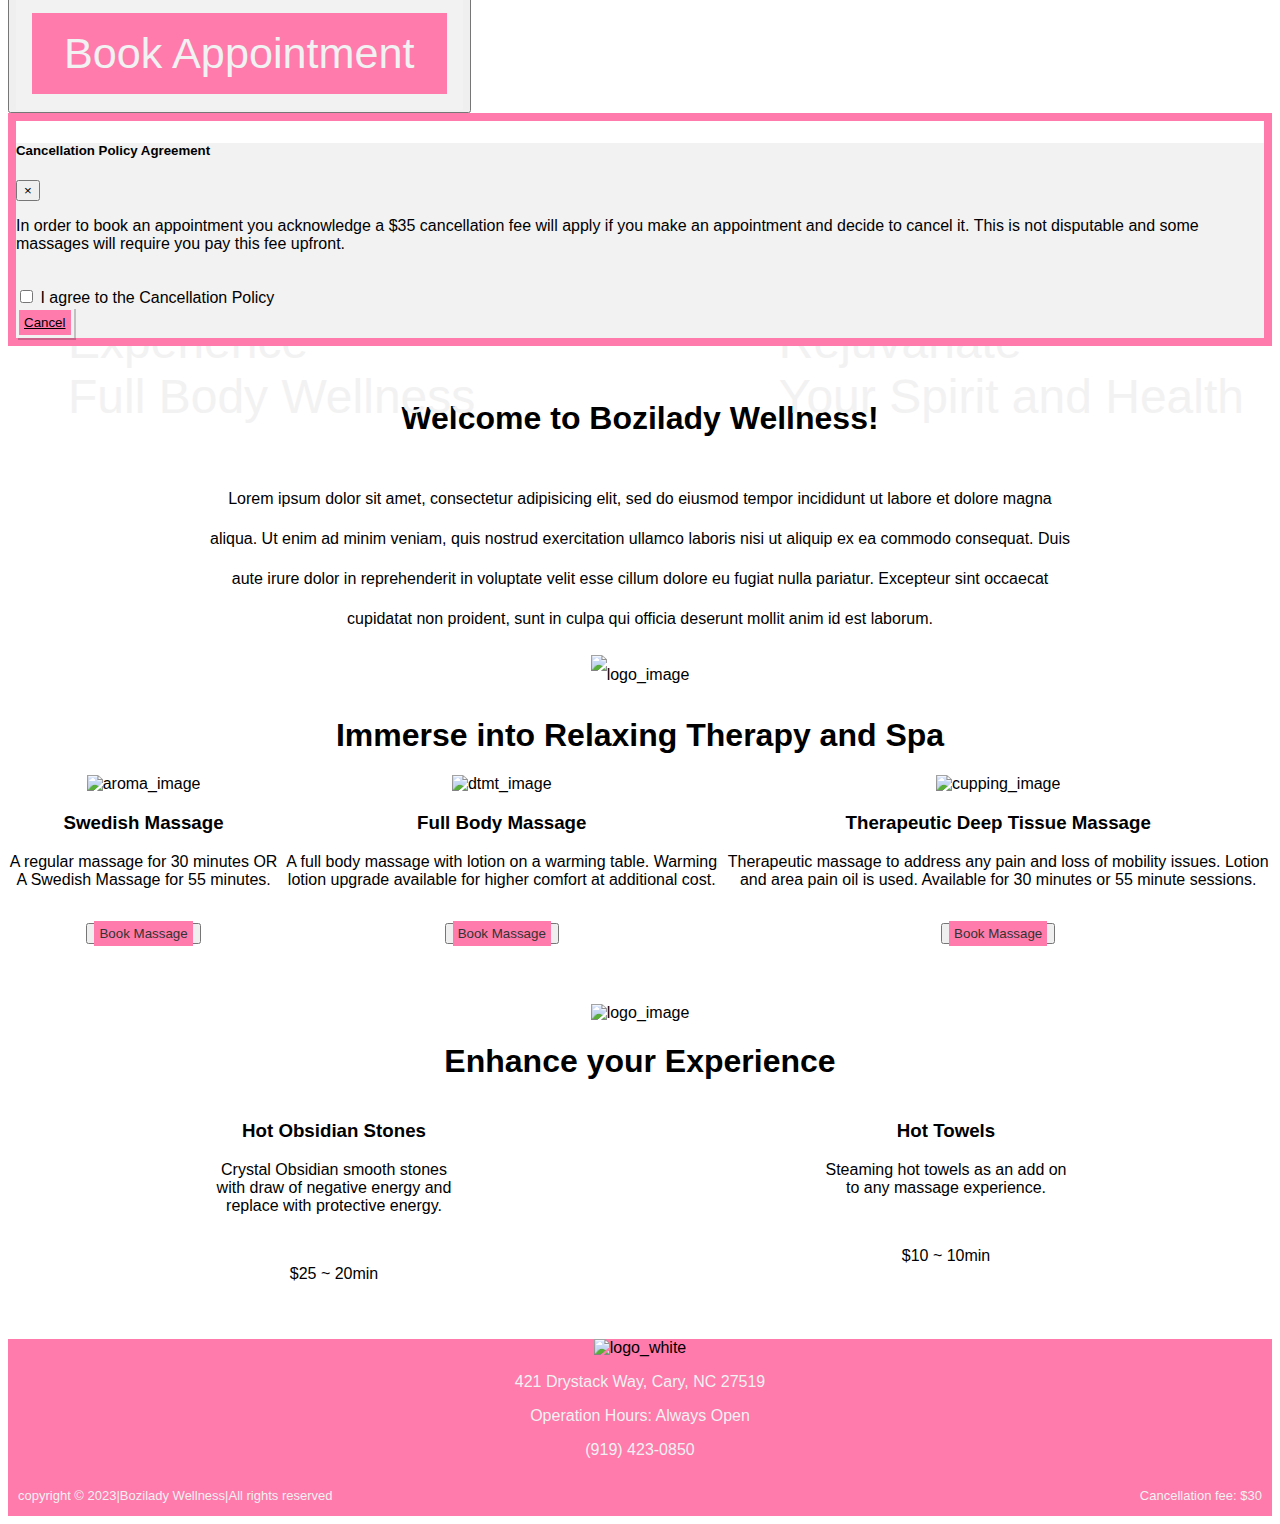
==== index.html @ 68a85f3c "Added Cancellation Notice" ====
<!DOCTYPE html>
<html lang="en">
  <head>
    <meta charset="UTF-8">
    <meta name="viewport" content="width=device-width, initial-scale=1.0, shrink-to-fit=no">
    <meta http-equiv="X-UA-Compatible" content="ie=edge">
    <title>Bozilady Wellness</title>
    <link rel="stylesheet" href="assets/reset.css">
    <link rel="stylesheet" href="https://cdn.jsdelivr.net/npm/bootstrap@4.6.2/dist/css/bootstrap.min.css" integrity="sha384-xOolHFLEh07PJGoPkLv1IbcEPTNtaed2xpHsD9ESMhqIYd0nLMwNLD69Npy4HI+N" crossorigin="anonymous">
    <link rel="stylesheet" href="assets/styles.css">
    <script src="https://kit.fontawesome.com/3bdd256a14.js" crossorigin="anonymous"></script>
  </head>
  <body>
    <header>
      <div class="header-wrapper">
        <div class="logo">
          <img class="logo-img" src="assets/bozilady_logo 2.png" alt="logo_image">
          <img class="mobile-img" src="assets/bozilady_logo.png" alt="mobile_image">
        </div>
        <!-- <nav>
          <div class="wrapper">
            <input type="radio" name="slide" id="menu-btn">
            <input type="radio" name="slide" id="cancel-btn">
            <ul class="nav-links">
              <label for="cancel-btn" class="bttn cancel-btn"><i class="fas fa-times"></i></label>
              <li><a href="#">Home</a></li>
              <li><a href="#">Massages</a></li>
              <li><a href="#">Enhancements</a></li>
              <li><a href="#">About Us</a></li>
              <li><a href="#">Contact</a></li>
            </ul>
            <label for="menu-btn" class="bttn menu-btn"><i class="fas fa-bars"></i></label>
          </div>
        </nav> -->
      </div>
    </header>
    <section id="hero">
      <div class="hero-container">
        <div class="hero-tag1">
          <span>Experience<br />Full Body Wellness</span>
        </div>
        <div class="hero-tag2">
          <span>Rejuvanate<br />Your Spirit and Health</span>
        </div>
      </div>
    <div class="hero-img">
      <img class="hero-image" src="assets/massage_card.jpg" alt="hero_image">
    </div>
    </section>
    <section id="quick-book">
      <div class="container book-container">
        <div class="row justify-content-md-center">
          <button type="button" class="button open-button" data-toggle="modal" data-target="#noticeModal">
            <div class="col-lg book consult">
              <p>Book Appointment</p>
            </div>
          </button>
          <!-- Start cancellattion notice -->
          <!-- Bootstrap Modal -->
          <div class="modal" id="noticeModal" tabindex="-1">
            <div class="modal-dialog" id="noticeDialog">
              <div class="modal-content" id="noticeContent">
                <div class="modal-header">
                  <h5 class="modal-title">Cancellation Policy Agreement</h5>
                  <button type="button" class="close" data-dismiss="modal" aria-label="Close">
                    <span aria-hidden="true">&times;</span>
                  </button>
                </div>
                <div class="modal-body">
                  <p>In order to book an appointment you acknowledge a $35 cancellation fee will apply if you make an appointment and decide to cancel it. This is not disputable and some massages will require you pay this fee upfront.</p>
                  <br>
                  <input type="checkbox" id="agree" name="agree" />
                  <label for="agree">I agree to the Cancellation Policy</label>
                </div>
                <div class="modal-footer">
                  <!-- <button type="button" class="btn btn-secondary" data-dismiss="modal"></button> -->
                  <button type="button" class="btn btn-primary" id="noticeButton"><a id="agreeButton" target="_top" href="" rel="nofollow">I Agree</a></button>
                </div>
              </div>
            </div>
          </div>
          
          <!-- <a target="_top" href="https://squareup.com/appointments/book/ujdxbo54uafruw/L4NWXG0218M8G/start" rel="nofollow">
            <div class="col-lg book appointment">
              <p>Book Appointment</p>
            </div>
          </a> -->
          <!-- <div class="col-lg book schedule">
            <p>Call To</p><p>Schedule</p>
          </div> -->
        </div>
      </div>
    </section>
    <section id="welcome">
      <div class="intro">
        <h1>Welcome to Bozilady Wellness!</h1>
        <p>Lorem ipsum dolor sit amet, consectetur adipisicing elit, sed do eiusmod tempor incididunt ut labore et dolore magna aliqua. Ut enim ad minim veniam, quis nostrud exercitation ullamco laboris nisi ut aliquip ex ea commodo consequat. Duis aute irure dolor in reprehenderit in voluptate velit esse cillum dolore eu fugiat nulla pariatur. Excepteur sint occaecat cupidatat non proident, sunt in culpa qui officia deserunt mollit anim id est laborum.</p>
        <img class="small-img" src="assets/bozilady_logo.png" alt="logo_image">
      </div>
    </section>
    <section id=massages>
      <div class="container-fluid massage-services">
        <h1>Immerse into Relaxing Therapy and Spa</h1>
        <div class="row mx-lg-n5 book-top-row">
          <div class="col-lg-4 massage book-aroma">
            <img class="resize" src="assets/trigger_massage.jpg" alt="aroma_image">
            <h3>Swedish Massage</h3>
            <p>A regular massage for 30 minutes OR A Swedish Massage for 55 minutes.</p>
            <br>
            <!-- <p>$25</p> -->
            <button type="button" class="button open-button" data-toggle="modal" data-target="#noticeModal"><span>Book Massage</span></button>
          </div>
          <div class="col-lg-4 massage-top book-dtmt">
            <img class="resize" src="assets/sensual_massage.jpg" alt="dtmt_image">
            <h3>Full Body Massage</h3>
            <p>A full body massage with lotion on a warming table. Warming lotion upgrade available for higher comfort at additional cost.</p>
            <br>
            
            <button type="button" class="button open-button" data-toggle="modal" data-target="#noticeModal"><span>Book Massage</span></button>
          </div>
          <div class="col-lg-4 massage-top book-cupping">
            <img class="resize" src="assets/massage_old.jpg" alt="cupping_image">
            <h3>Therapeutic Deep Tissue Massage</h3>
            <p>Therapeutic massage to address any pain and loss of mobility issues. Lotion and area pain oil is used. Available for 30 minutes or 55 minute sessions.</p>
            <br>
            <!-- <p>$10</p> -->
            <button type="button" class="button open-button" data-toggle="modal" data-target="#noticeModal"><span>Book Massage</span></button>
          </div>
        </div>
        <!-- <div class="row mx-lg-n5 book-bottom-row">
          <div class="col-lg-4 massage-bot book-body-scrub">
            <img class="resize" src="assets/nuru_massage.jpg" alt="sugar_image">
            <h3>Nuru Massage</h3>
            <p>Prices may vary during peak hours and weekends(including Friday). Tipping is mandatory outside of regular hours and a cancellation fee must be paid ahead of weekend booking.</p>
            <br>
             <p>$20</p>
            <a target="_top" href="https://squareup.com/appointments/book/ujdxbo54uafruw/L4NWXG0218M8G/start" rel="nofollow"><span>Book Massage</span></a>
          </div>
          <div class="col-lg-4 massage-bot book-trigger-point">
            <img class="resize" src="assets/sensual_massage.jpg" alt="trigger_image">
            <h3>Sensual Massage</h3>
            <p>A sensual massage with lotion on a warming table. Warming lotion upgrade available for higher comfort at additional cost.</p>
            <br>
             <p>$20</p>
            <a target="_top" href="https://squareup.com/appointments/book/ujdxbo54uafruw/L4NWXG0218M8G/start" rel="nofollow"><span>Book Massage</span></a>
          </div>
        </div> -->
        <div class="sect-icon">
          <img class="small-img" src="assets/bozilady_logo.png" alt="logo_image">
        </div>
      </div>
    </section>
    <section id="service-education">
      <div class="education">
        <h1>Enhance your Experience</h1>
        <div class="service-container">
          <div class="serv deep-tissue-desc">
            <h3>Hot Obsidian Stones</h3>
            <p>Crystal Obsidian smooth stones with draw of negative energy and replace with protective energy.</p>
            <br>
            <p>$25 ~ 20min</p>
            <!-- <a target="_top" href="https://squareup.com/appointments/book/ujdxbo54uafruw/L4NWXG0218M8G/start" rel="nofollow"><span>Book Enhancement</span></a> -->
          </div>
          <!-- <div class="serv geriatric-massage-desc">
            <h3>Specialized Geriatric Massage</h3>
            <p>Enter full service description</p>
          </div> -->
          <div class="serv reflexology-desc">
            <h3>Hot Towels</h3>
            <p>Steaming hot towels as an add on to any massage experience. </p>
            <br>
            <p>$10 ~ 10min</p>
          </div>
        </div>
      </div>
    </section>
    <footer>
      <img src="assets/bozilady_logo_white.png" alt="logo_white">
      <p>421 Drystack Way, Cary, NC 27519</p>
      <p>Operation Hours: Always Open</p>
      <p>(919) 423-0850</p>
      <div class="copyright">
        <p>copyright &copy; 2023|Bozilady Wellness|All rights reserved</p>
        <p>Cancellation fee: $30</p>
      </div>
    </footer>
    <script src="https://ajax.googleapis.com/ajax/libs/jquery/3.6.0/jquery.min.js"></script>
    <script src="https://cdn.jsdelivr.net/npm/bootstrap@4.6.2/dist/js/bootstrap.bundle.min.js" integrity="sha384-Fy6S3B9q64WdZWQUiU+q4/2Lc9npb8tCaSX9FK7E8HnRr0Jz8D6OP9dO5Vg3Q9ct" crossorigin="anonymous"></script>
  	<script src="assets/scripts.js"></script>
  </body>
</html>
---- assets/styles.css ----
*{
  box-sizing: border-box;
}

html, body{
  font-family: 'Gill Sans', sans-serif;
  font-weight: lighter;
}

header{
  width: 100%;
  display: flex;
  flex-direction: row;
}

header .header-wrapper{
  width: 100%;
  display: flex;
  flex-direction: row;
  align-items: flex-end;
}

header .logo{
  width: 100%;
}

header .logo .logo-img{
  height: 107px;
  width: 480px;
}

header .logo .mobile-img{
  height: 52px;
  width: 75px;
  display: none;
}

header h1{
  font-family: 'Zapfino', cursive;
}

header h2{
  font-size: 1rem;
}

nav {
  width: 100%;

}

nav .wrapper{
  padding: 0 30px;
}

nav .wrapper input{
  display: none;
}

nav .wrapper .bttn{
  color: rgb(51, 51, 51);
  font-size: 25px;
  cursor: pointer;
  display: none;
}

nav .nav-links{
  display: flex;
  flex-direction: row;
  align-items: center;
  justify-content: space-around;

}

nav .nav-links li{
  list-style: none;
}

nav .nav-links li a{
  text-decoration: none;
  color: rgb(51, 51, 51);
}

nav .nav-links .cancel-btn{
  position: absolute;
  right: 30px;
  top: 0px;
}

nav .wrapper .menu-btn{
  position: absolute;
  right: 30px;
  top: 55px;
}

#hero .hero-container{
  position: relative;
  display: flex;
  flex-direction: row;
  margin: 0 60px;
}

#hero .hero-img .hero-image{
  width: 100%;
  height: 909px;
}

#hero .hero-container .hero-tag1{
  position: absolute;
  top: 18rem;
  color: rgb(242, 242, 242);
  font-size: 3rem;

}
#hero .hero-container .hero-tag2{
  position: absolute;
  right: -2rem;
  top: 18rem;
  color: rgb(242, 242, 242);
  font-size: 3rem;
}

#quick-book .book-container{
  display: flex;
  flex-direction: row;
  justify-content: center;
  position: relative;
  bottom: 50px;
}

#quick-book .book-container .book-wrap{
  padding: 3px;
}

#quick-book .book-container .book{
  padding: 1rem 2rem;
  background-color: rgb(255, 123, 172);
  color: rgb(242, 242, 242);
  font-size: 2.7rem;
  text-align: center;
  border: solid rgb(242, 242, 242) 1rem;
}

#quick-book .book-container .book p{
  margin: 0
}

#quick-book .book-container #noticeDialog{
  border: solid 8px rgb(255, 123, 172); 
}

#quick-book .book-container #noticeDialog #noticeContent{
  background-color: rgb(242, 242, 242);
} 

#quick-book .book-container #noticeDialog #noticeContent .modal-footer #noticeButton{
  background-color: rgb(255, 123, 172);
  color: rgb(51, 51, 51);
  border: 3px solid rgb(242, 242, 242);
  padding: 5px;
  box-shadow: 2px 2px 0 rgba(0,0,0,0.2);
  font-weight: 400;
}

#quick-book .book-container #noticeDialog #noticeContent .modal-footer #noticeButton #agreeButton{
  color: black;
}

#welcome .intro{
  margin: -40px 200px 0;
  text-align: center;
  line-height: 2.5;
}

#welcome .intro .small-img{
  height:52px;
  width:75px;
}

#service-education .education{
  text-align: center;
}

#service-education .education .sect-icon .small-img{
  height: 52px;
  width: 75px;
}

#service-education .education .service-container{
  display: flex;
  flex-direction: row;
  justify-content: space-around;
  margin: 0 20px;
}

#service-education .education .service-container .serv{
  margin: 0 2rem;
  max-width: 257px;
}

#service-education .education .service-container .serv span{
  background-color: rgb(255, 123, 172);
  color: rgb(51, 51, 51);
  border: 3px solid rgb(242, 242, 242);
  padding: 5px;
  box-shadow: 2px 2px 0 rgba(0,0,0,0.2);
  font-weight: 400;
}

#massages .massage-services{
  text-align: center;
}

#massages .massage-services .resize{
  width: 390px;
  height: 259px;
}

#massages .massage-services .book-top-row{
  display: flex;
  flex-direction: row;
  justify-content: space-evenly;
  margin-bottom: 60px;
}

#massages .massage-services .book-top-row span{
  background-color: rgb(255, 123, 172);
  color: rgb(51, 51, 51);
  /* border: 3px solid rgb(242, 242, 242); */
  padding: 5px;
  /* box-shadow: 2px 2px 0 rgba(0,0,0,0.2); */
  font-weight: 400;
}

#massages .massage-services .book-bottom-row{
  display: flex;
  flex-direction: row;
  justify-content: space-around;
  margin-top: 60px;
}

#massages .massage-services .book-bottom-row span{
  background-color: rgb(255, 123, 172);
  color: rgb(51, 51, 51);
  border: 3px solid rgb(242, 242, 242);
  padding: 5px;
  box-shadow: 2px 2px 0 rgba(0,0,0,0.2);
  font-weight: 400;
}

#massages .massage-services .sect-icon .small-img{
  height: 52px;
  width: 75px;
}

footer{
  text-align: center;
  background-color: rgb(255, 123, 172);
  margin-top: 40px;
}

footer p{
  color: #F2F2F3;
}

footer .copyright{
  display: flex;
  flex-direction: row;
  justify-content: space-between;
  padding: 0 10px;
  font-size: 13px;
}

/* Tablets */
@media (min-width: 768px) and (max-width: 991px){
  /* body{
    background-color: blue;
  } */

  #hero .hero-container .hero-tag1{
    font-size: 2rem;
  }

  #hero .hero-container .hero-tag2{
    right: -3rem;
    font-size: 2rem;
  }

  #quick-book .book-container{
    position: relative;
    bottom: 40px;
  }
  #quick-book .book-container .book{
    padding: 0.5rem 1.4rem;
  }

  #service-education .education .service-container{
    padding: 0 20px;
  }

  #massages .massage-services .book-top-row .massage-top{
    margin: 15px;
  }

  #massages .massage-services .book-bottom-row .massage-bot{
    margin: 10px;
  }

  footer{
    font-size: 16px;
  }

  /* Mobile Menu*/

  nav .wrapper .bttn{
    display: block;
  }

  nav .nav-links{
    position: fixed;
    height: 100vh;
    width: 100vh;
    max-width: 350px;
    background: rgb(242, 242, 242);
    display: block;
    top: 0;
    right: -100%;
    line-height: 50px;
    padding: 20px 10px;
    z-index: 999;
    transition: all 0.3s ease;
}

  #menu-btn:checked ~ .nav-links{
    right: 0%;
  }

  nav .nav-links li{
    margin: 15px 10px;
  }

  nav .nav-links li a{
    display: block;
    font-size: 20px;
  }
}

  /*Large Phones */
@media (min-width: 576px) and (max-width: 767px) {
  /* body{
    background-color: purple;
  } */

  #hero .hero-container .hero-tag1{
    top: 20rem;
    font-size: 1.4rem;
  }

  #hero .hero-container .hero-tag2{
    right: -3.8rem;
    top: 20rem;
    font-size: 1.4rem;
  }

  #quick-book .book-container .book{
    padding: 0.5rem 1.3rem;
    font-size: 1.4rem;
  }

  #welcome .intro{
    margin: -40px 167px 0;
  }

  #massages .massage-services .book-top-row .massage-top{
    margin: 15px;
  }

  #massages .massage-services .book-bottom-row .massage-bot{
    margin: 10px;
  }

  /* Mobile Menu*/
  nav .wrapper .bttn{
    display: block;
  }

  nav .nav-links{
    position: fixed;
    height: 100vh;
    width: 100vh;
    max-width: 350px;
    background: rgb(242, 242, 242);
    display: block;
    top: 0;
    right: -100%;
    line-height: 50px;
    padding: 20px 10px;
    z-index: 999;
    transition: all 0.3s ease;
  }

  #menu-btn:checked ~ .nav-links{
    right: 0%;
  }

  nav .nav-links li{
    margin: 15px 10px;
  }

  nav .nav-links li a{
    display: block;
    font-size: 20px;
  }
}
/*Small Phones */
@media (min-width: 1px) and (max-width: 575px){
  /* body{
    background-color: red;
  } */

  header .logo .logo-img{
    display: none;
  }

  header .logo .mobile-img{
    display: block;
    margin: 5px 0px;
  }

  #hero .hero-container .hero-tag1{
    top: 37rem;
    font-size: 1.8rem;
  }

  #hero .hero-container .hero-tag2{
    right: -1rem;
    top: 7rem;
    font-size: 1.8rem;
  }

  #welcome .intro{
    margin: -40px 5px 0;
  }

  #service-education .education .service-container{
    flex-direction: column;
  }

  #massages .massage-services .resize{
    width: 335px;
    height: 241px;
  }

  #massages .massage-services .book-top-row .massage-top{
    margin: 15px;
  }

  #massages .massage-services .book-bottom-row .massage-bot{
    margin: 10px;
  }

  footer .copyright{
    flex-direction: column-reverse;
    font-size: 12px;
  }

  /* Mobile Menu*/

  nav .wrapper .bttn{
    display: block;
  }

  nav .wrapper .menu-btn{
    top: 20px;
  }

  nav .nav-links{
    position: fixed;
    height: 100vh;
    width: 100vh;
    max-width: 350px;
    background: rgb(242, 242, 242);
    display: block;
    top: 0;
    right: -100%;
    line-height: 50px;
    padding: 20px 10px;
    z-index: 999;
    transition: all 0.3s ease;
}

  #menu-btn:checked ~ .nav-links{
    right: 0%;
  }

  nav .nav-links .cancel-btn{
    position: absolute;
    left: 15rem;
    top: 0px;
  }

  nav .nav-links li{
    margin: 15px 10px;
  }

  nav .nav-links li a{
    display: block;
    font-size: 20px;
  }
}
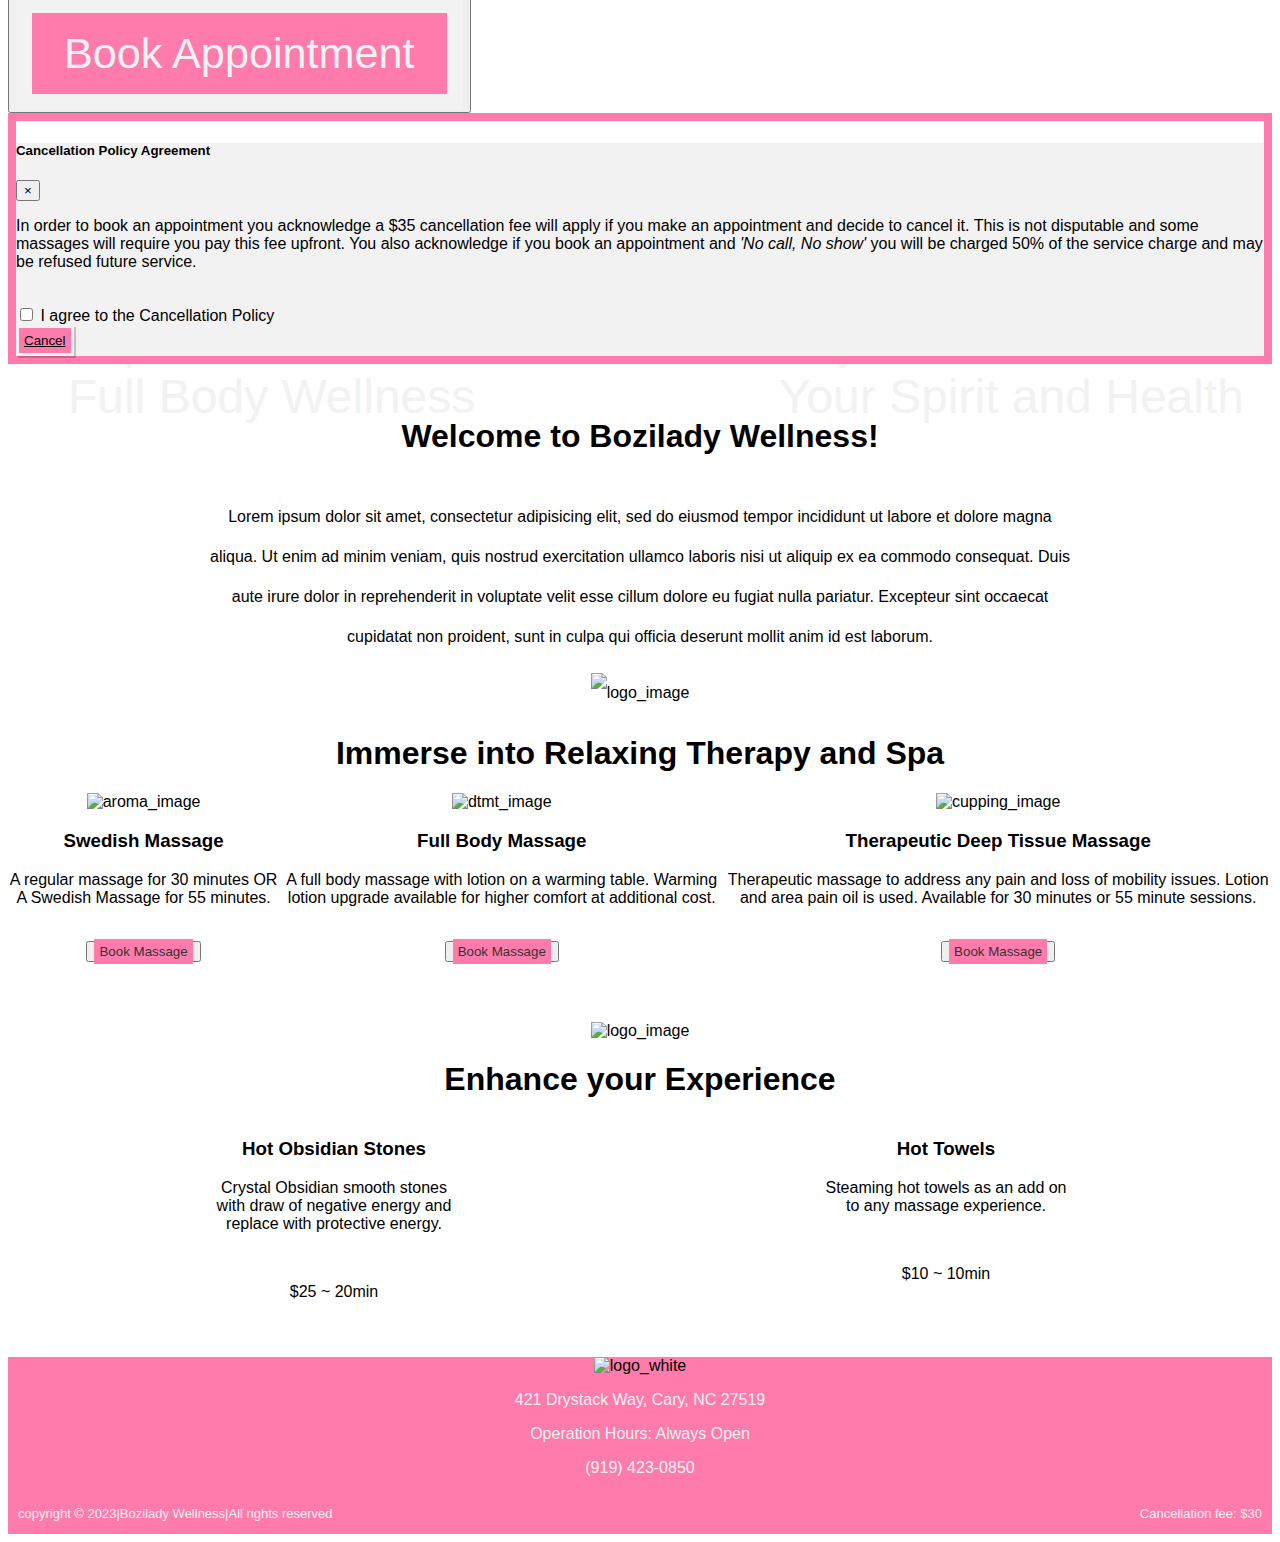
==== commit 2604fadd: "Updated Cancellation Policy to include no call no show" ====
--- a/index.html
+++ b/index.html
@@ -67,7 +67,7 @@
                   </button>
                 </div>
                 <div class="modal-body">
-                  <p>In order to book an appointment you acknowledge a $35 cancellation fee will apply if you make an appointment and decide to cancel it. This is not disputable and some massages will require you pay this fee upfront.</p>
+                  <p>In order to book an appointment you acknowledge a $35 cancellation fee will apply if you make an appointment and decide to cancel it. This is not disputable and some massages will require you pay this fee upfront. You also acknowledge if you book an appointment and <i>'No call, No show'</i> you will be charged 50% of the service charge and may be refused future service.</p>
                   <br>
                   <input type="checkbox" id="agree" name="agree" />
                   <label for="agree">I agree to the Cancellation Policy</label>
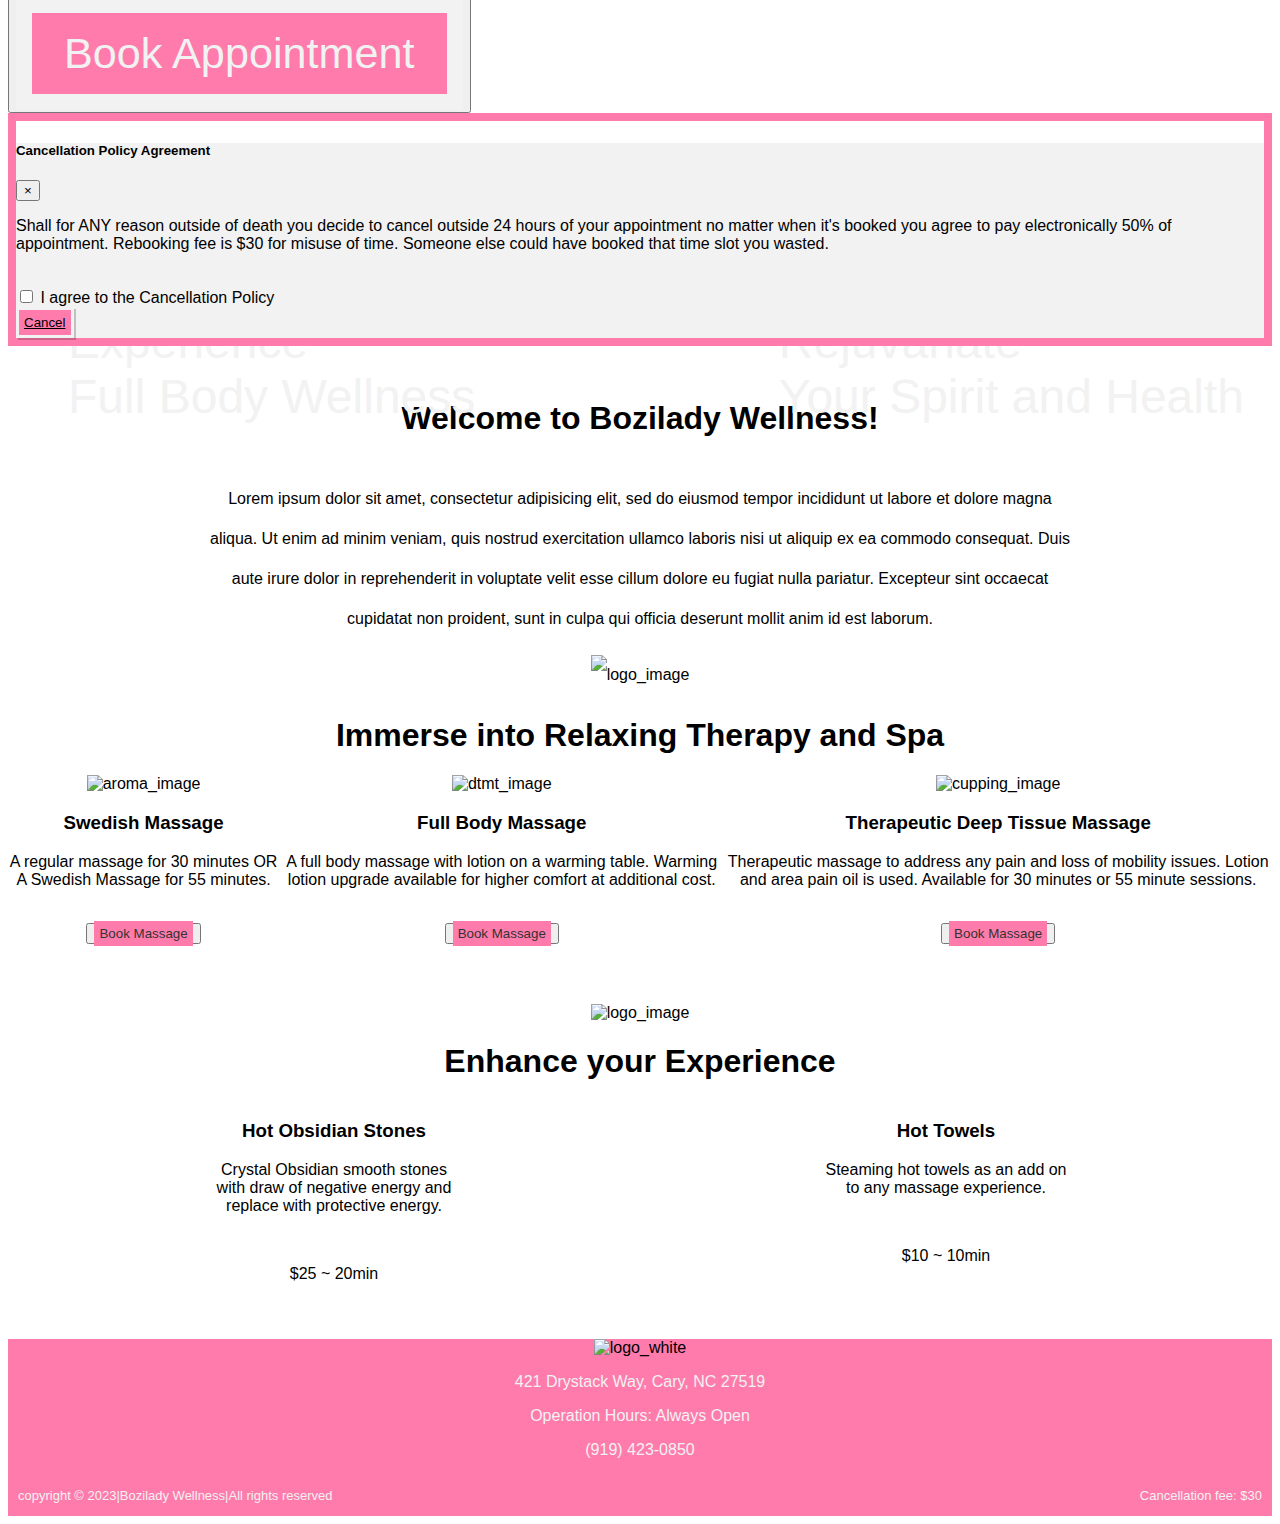
==== commit 1b003737: "Updated Cancellation Policy to match square" ====
--- a/index.html
+++ b/index.html
@@ -67,7 +67,7 @@
                   </button>
                 </div>
                 <div class="modal-body">
-                  <p>In order to book an appointment you acknowledge a $35 cancellation fee will apply if you make an appointment and decide to cancel it. This is not disputable and some massages will require you pay this fee upfront. You also acknowledge if you book an appointment and <i>'No call, No show'</i> you will be charged 50% of the service charge and may be refused future service.</p>
+                  <p>Shall for ANY reason outside of death you decide to cancel outside 24 hours of your appointment no matter when it's booked you agree to pay electronically 50% of appointment. Rebooking fee is $30 for misuse of time. Someone else could have booked that time slot you wasted. </p>
                   <br>
                   <input type="checkbox" id="agree" name="agree" />
                   <label for="agree">I agree to the Cancellation Policy</label>
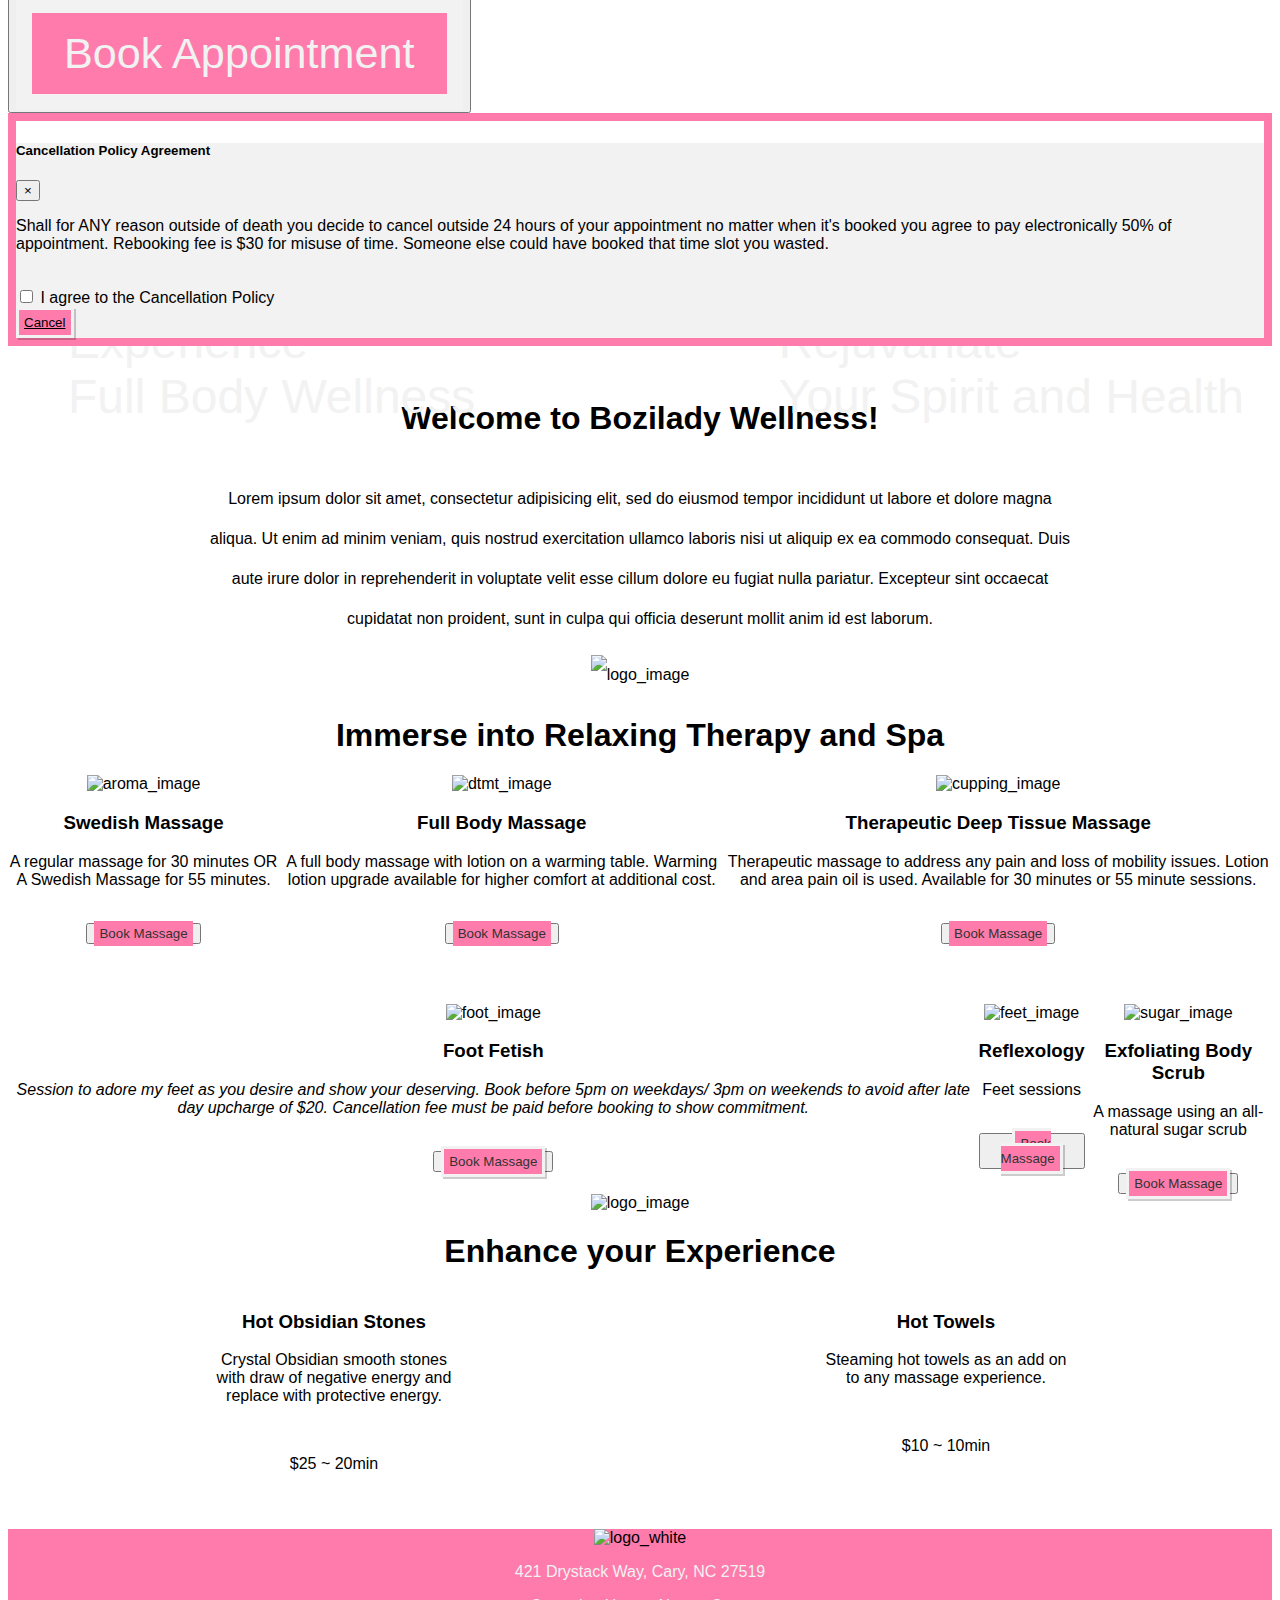
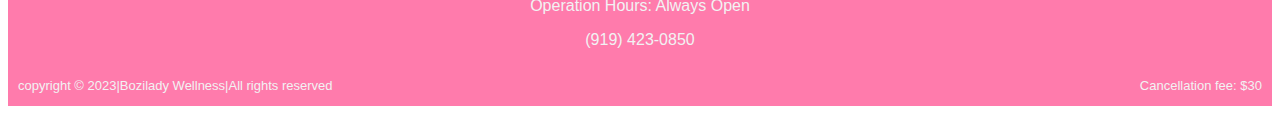
==== commit 4de42ee4: "Added Foot Service, Foot Massage, and Sugar Scrub sections" ====
--- a/index.html
+++ b/index.html
@@ -107,7 +107,7 @@
             <h3>Swedish Massage</h3>
             <p>A regular massage for 30 minutes OR A Swedish Massage for 55 minutes.</p>
             <br>
-            <!-- <p>$25</p> -->
+            
             <button type="button" class="button open-button" data-toggle="modal" data-target="#noticeModal"><span>Book Massage</span></button>
           </div>
           <div class="col-lg-4 massage-top book-dtmt">
@@ -123,28 +123,44 @@
             <h3>Therapeutic Deep Tissue Massage</h3>
             <p>Therapeutic massage to address any pain and loss of mobility issues. Lotion and area pain oil is used. Available for 30 minutes or 55 minute sessions.</p>
             <br>
-            <!-- <p>$10</p> -->
-            <button type="button" class="button open-button" data-toggle="modal" data-target="#noticeModal"><span>Book Massage</span></button>
-          </div>
-        </div>
-        <!-- <div class="row mx-lg-n5 book-bottom-row">
+            
+            <button type="button" class="button open-button" data-toggle="modal" data-target="#noticeModal"><span>Book Massage</span></button>
+          </div>
+        </div>
+        <div class="row mx-lg-n5 book-bottom-row">
           <div class="col-lg-4 massage-bot book-body-scrub">
-            <img class="resize" src="assets/nuru_massage.jpg" alt="sugar_image">
-            <h3>Nuru Massage</h3>
-            <p>Prices may vary during peak hours and weekends(including Friday). Tipping is mandatory outside of regular hours and a cancellation fee must be paid ahead of weekend booking.</p>
-            <br>
-             <p>$20</p>
-            <a target="_top" href="https://squareup.com/appointments/book/ujdxbo54uafruw/L4NWXG0218M8G/start" rel="nofollow"><span>Book Massage</span></a>
-          </div>
-          <div class="col-lg-4 massage-bot book-trigger-point">
+            <img class="resize" src="assets/foot_service.jpg" alt="foot_image">
+            <h3>Foot Fetish</h3>
+            <p><em>Session to adore my feet as you desire and show your deserving. Book before 5pm on weekdays/ 3pm on weekends to avoid after late day upcharge of $20. Cancellation fee must be paid before booking to show commitment.</em></p>
+            <br>
+             
+            <button type="button" class="button open-button" data-toggle="modal" data-target="#noticeModal"><span>Book Massage</span></button>
+          </div>
+          <div class="col-lg-4 massage-bot book-body-scrub">
+            <img class="resize" src="assets/foot_massage.jpg" alt="feet_image">
+            <h3>Reflexology</h3>
+            <p>Feet sessions</p>
+            <br>
+              
+            <button type="button" class="button open-button" data-toggle="modal" data-target="#noticeModal"><span>Book Massage</span></button>
+          </div>
+          <div class="col-lg-4 massage-bot book-body-scrub">
+            <img class="resize" src="assets/sugar_massage.jpg" alt="sugar_image">
+            <h3>Exfoliating Body Scrub</h3>
+            <p>A massage using an all-natural sugar scrub </p>
+            <br>
+              
+            <button type="button" class="button open-button" data-toggle="modal" data-target="#noticeModal"><span>Book Massage</span></button>
+         </div>
+          <!-- <div class="col-lg-4 massage-bot book-trigger-point">
             <img class="resize" src="assets/sensual_massage.jpg" alt="trigger_image">
             <h3>Sensual Massage</h3>
             <p>A sensual massage with lotion on a warming table. Warming lotion upgrade available for higher comfort at additional cost.</p>
             <br>
              <p>$20</p>
             <a target="_top" href="https://squareup.com/appointments/book/ujdxbo54uafruw/L4NWXG0218M8G/start" rel="nofollow"><span>Book Massage</span></a>
-          </div>
-        </div> -->
+          </div> -->
+        </div>
         <div class="sect-icon">
           <img class="small-img" src="assets/bozilady_logo.png" alt="logo_image">
         </div>
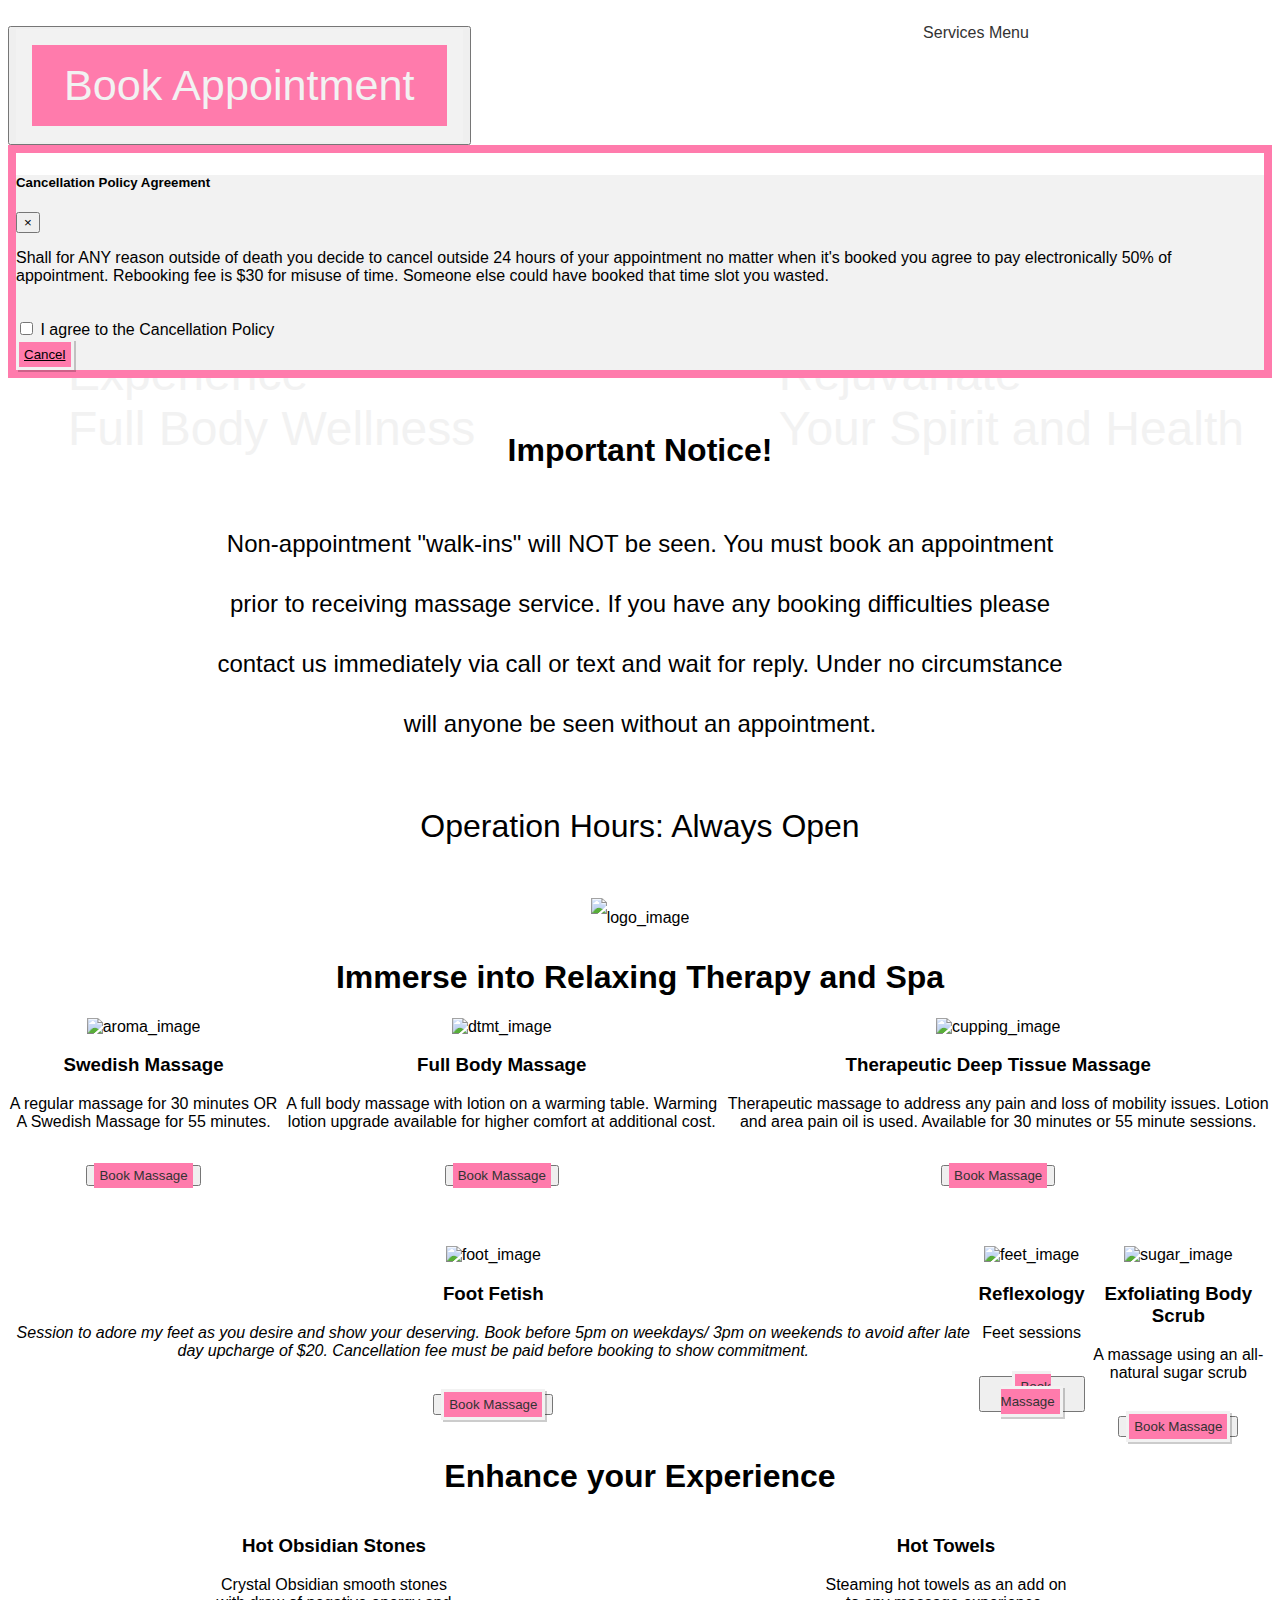
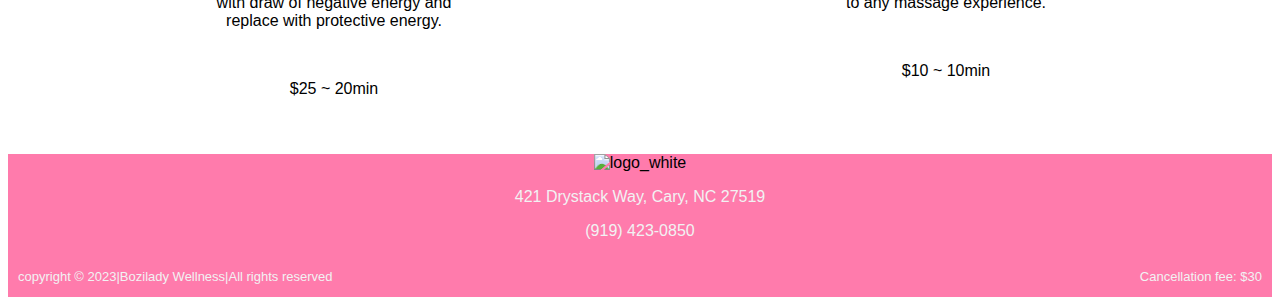
==== commit 8c8a60d4: "Added service menu. removed nuru massage. intro content update" ====
--- a/index.html
+++ b/index.html
@@ -17,21 +17,23 @@
           <img class="logo-img" src="assets/bozilady_logo 2.png" alt="logo_image">
           <img class="mobile-img" src="assets/bozilady_logo.png" alt="mobile_image">
         </div>
-        <!-- <nav>
+        
+        <nav>
           <div class="wrapper">
             <input type="radio" name="slide" id="menu-btn">
             <input type="radio" name="slide" id="cancel-btn">
             <ul class="nav-links">
               <label for="cancel-btn" class="bttn cancel-btn"><i class="fas fa-times"></i></label>
-              <li><a href="#">Home</a></li>
-              <li><a href="#">Massages</a></li>
+              <li><a href="https://bosziladysmindnbody.square.site/services
+                ">Services Menu</a></li>
+              <!-- <li><a href="#">Massages</a></li>
               <li><a href="#">Enhancements</a></li>
               <li><a href="#">About Us</a></li>
-              <li><a href="#">Contact</a></li>
+              <li><a href="#">Contact</a></li> -->
             </ul>
             <label for="menu-btn" class="bttn menu-btn"><i class="fas fa-bars"></i></label>
           </div>
-        </nav> -->
+        </nav>
       </div>
     </header>
     <section id="hero">
@@ -93,8 +95,11 @@
     </section>
     <section id="welcome">
       <div class="intro">
-        <h1>Welcome to Bozilady Wellness!</h1>
-        <p>Lorem ipsum dolor sit amet, consectetur adipisicing elit, sed do eiusmod tempor incididunt ut labore et dolore magna aliqua. Ut enim ad minim veniam, quis nostrud exercitation ullamco laboris nisi ut aliquip ex ea commodo consequat. Duis aute irure dolor in reprehenderit in voluptate velit esse cillum dolore eu fugiat nulla pariatur. Excepteur sint occaecat cupidatat non proident, sunt in culpa qui officia deserunt mollit anim id est laborum.</p>
+        <h1>Important Notice!</h1>
+        <p style="font-size:1.5em">Non-appointment "walk-ins" will NOT be seen. You must book an appointment prior to receiving massage service. If you have any booking difficulties please contact us immediately via call or text and wait for reply. Under no circumstance will anyone be seen without an appointment.</p>
+        <div style="font-size:2em">
+          <p>Operation Hours: Always Open</p>
+        </div>
         <img class="small-img" src="assets/bozilady_logo.png" alt="logo_image">
       </div>
     </section>
@@ -161,9 +166,43 @@
             <a target="_top" href="https://squareup.com/appointments/book/ujdxbo54uafruw/L4NWXG0218M8G/start" rel="nofollow"><span>Book Massage</span></a>
           </div> -->
         </div>
-        <div class="sect-icon">
+        <!-- <div class="row mx-lg-n5 book-bottom-row">
+          <div class="col-lg-4 massage-bot book-body-scrub">
+            <img class="resize" src="assets/nuru_massage.jpg" alt="nuru_image">
+            <h3>Nuru Massage</h3>
+            <p><em>Charge will be $250 during regular hours, $270 during peak hours, $275 on weekends, Friday Saturday and Sunday. PLEASE ARRIVE FRESHLY SHOWERED AND HYDRATED OF 1L OF WATER. AFTER 2-5PM $20 LATE DAY/NIGHT FEE 7 DAYS A WEEK, MANDATORY TIPPING CASH ONLY </em></p>
+            <br>
+             
+            <button type="button" class="button open-button" data-toggle="modal" data-target="#noticeModal"><span>Book Massage</span></button>
+          </div>
+          <div class="col-lg-4 massage-bot book-body-scrub">
+            <img class="resize" src="assets/foot_massage.jpg" alt="feet_image">
+            <h3>Reflexology</h3>
+            <p>Feet sessions</p>
+            <br>
+              
+            <button type="button" class="button open-button" data-toggle="modal" data-target="#noticeModal"><span>Book Massage</span></button>
+          </div>
+          <div class="col-lg-4 massage-bot book-body-scrub">
+            <img class="resize" src="assets/sugar_massage.jpg" alt="sugar_image">
+            <h3>Exfoliating Body Scrub</h3>
+            <p>A massage using an all-natural sugar scrub </p>
+            <br>
+              
+            <button type="button" class="button open-button" data-toggle="modal" data-target="#noticeModal"><span>Book Massage</span></button>
+         </div>
+          <div class="col-lg-4 massage-bot book-trigger-point">
+            <img class="resize" src="assets/sensual_massage.jpg" alt="trigger_image">
+            <h3>Sensual Massage</h3>
+            <p>A sensual massage with lotion on a warming table. Warming lotion upgrade available for higher comfort at additional cost.</p>
+            <br>
+             <p>$20</p>
+            <a target="_top" href="https://squareup.com/appointments/book/ujdxbo54uafruw/L4NWXG0218M8G/start" rel="nofollow"><span>Book Massage</span></a>
+          </div>
+        </div> -->
+        <!-- <div class="sect-icon">
           <img class="small-img" src="assets/bozilady_logo.png" alt="logo_image">
-        </div>
+        </div> -->
       </div>
     </section>
     <section id="service-education">
@@ -193,7 +232,7 @@
     <footer>
       <img src="assets/bozilady_logo_white.png" alt="logo_white">
       <p>421 Drystack Way, Cary, NC 27519</p>
-      <p>Operation Hours: Always Open</p>
+      
       <p>(919) 423-0850</p>
       <div class="copyright">
         <p>copyright &copy; 2023|Bozilady Wellness|All rights reserved</p>
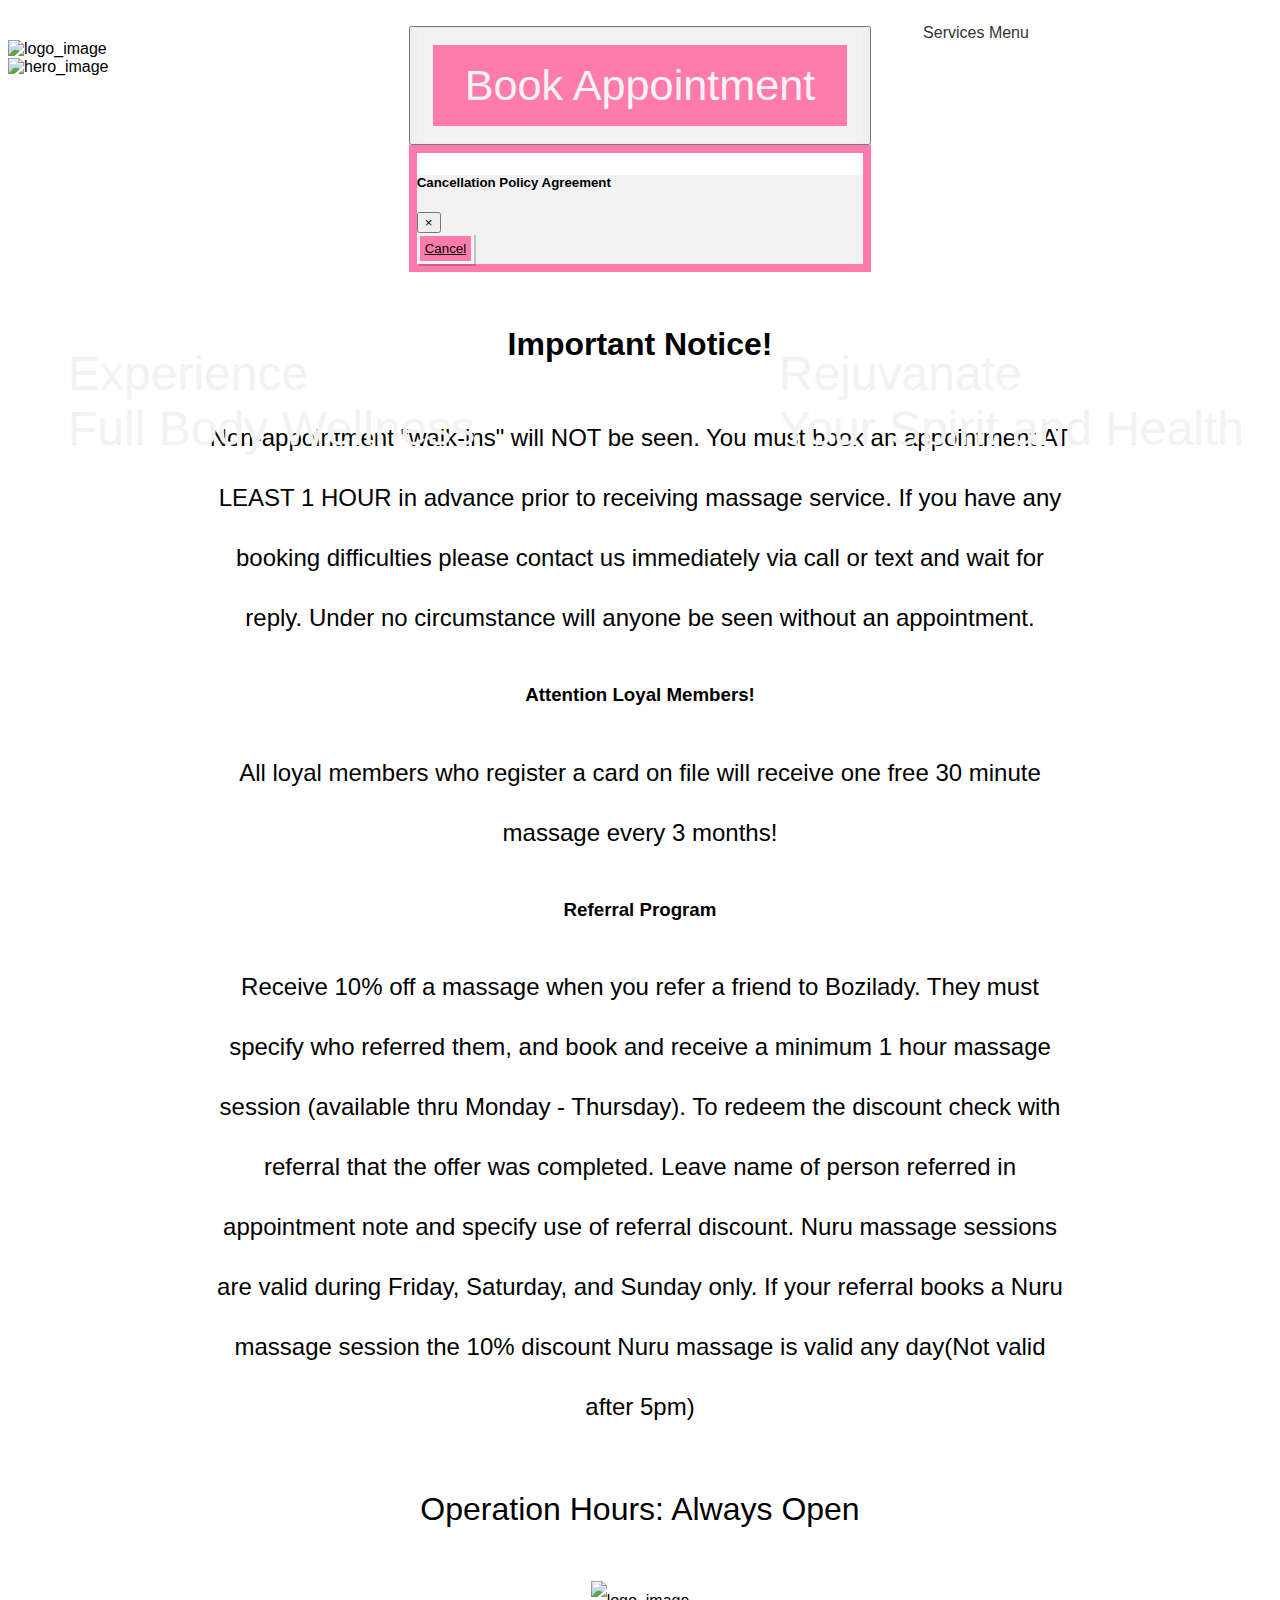
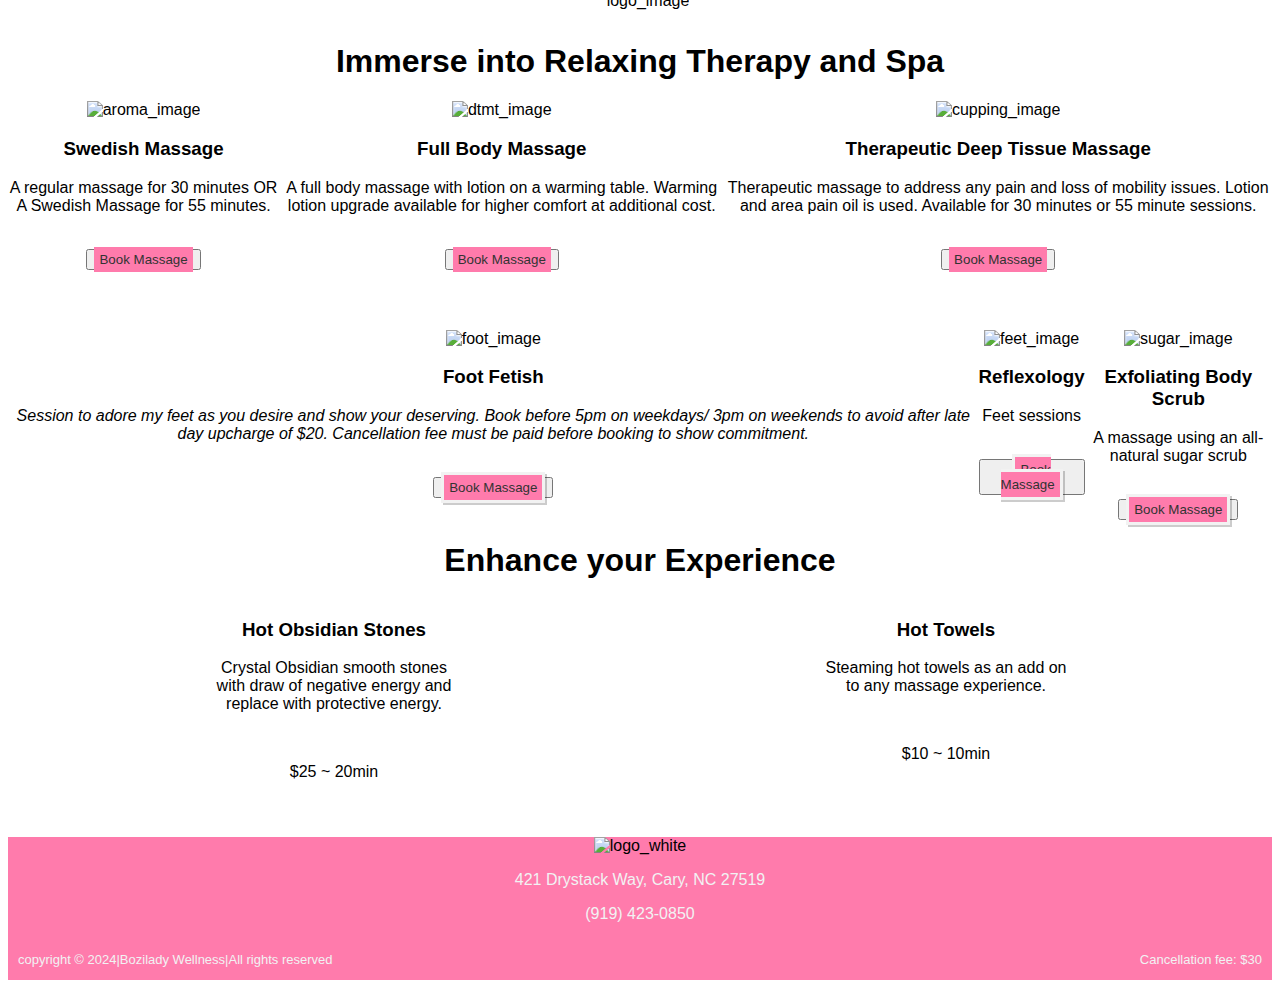
==== commit 9c83dea9: "Changed Cancellation policy agreement to embedded jotform." ====
--- a/index.html
+++ b/index.html
@@ -69,10 +69,11 @@
                   </button>
                 </div>
                 <div class="modal-body">
-                  <p>Shall for ANY reason outside of death you decide to cancel outside 24 hours of your appointment no matter when it's booked you agree to pay electronically 50% of appointment. Rebooking fee is $30 for misuse of time. Someone else could have booked that time slot you wasted. </p>
+                  <script type="text/javascript" src="https://form.jotform.com/jsform/241395354505053"></script>
+                  <!-- <p>Shall for ANY reason outside of death you decide to cancel outside 24 hours of your appointment no matter when it's booked you agree to pay electronically 50% of appointment unless notice given 24 hours before or completed reschedule. For no call no show you agree to pay 100% of appoinment. Rebooking fee is $30 for misuse of time. Someone else could have booked that time slot you wasted. </p>
                   <br>
                   <input type="checkbox" id="agree" name="agree" />
-                  <label for="agree">I agree to the Cancellation Policy</label>
+                  <label for="agree">I agree to the Cancellation Policy</label> -->
                 </div>
                 <div class="modal-footer">
                   <!-- <button type="button" class="btn btn-secondary" data-dismiss="modal"></button> -->
@@ -96,8 +97,12 @@
     <section id="welcome">
       <div class="intro">
         <h1>Important Notice!</h1>
-        <p style="font-size:1.5em">Non-appointment "walk-ins" will NOT be seen. You must book an appointment prior to receiving massage service. If you have any booking difficulties please contact us immediately via call or text and wait for reply. Under no circumstance will anyone be seen without an appointment.</p>
-        <div style="font-size:2em">
+        <p style="font-size:1.5em">Non-appointment "walk-ins" will NOT be seen. You must book an appointment AT LEAST 1 HOUR in advance prior to receiving massage service. If you have any booking difficulties please contact us immediately via call or text and wait for reply. Under no circumstance will anyone be seen without an appointment.</p>
+        <h3>Attention Loyal Members!</h3>
+        <p style="font-size: 1.5em">All loyal members who register a card on file will receive one free 30 minute massage every 3 months!</p>
+        <h3>Referral Program</h3>
+        <p style="font-size: 1.5em">Receive 10% off a massage when you refer a friend to Bozilady. They must specify who referred them, and book and receive a minimum 1 hour massage session (available thru Monday - Thursday). To redeem the discount check with referral that the offer was completed. Leave name of person referred in appointment note and specify use of referral discount. Nuru massage sessions are valid during Friday, Saturday, and Sunday only. If your referral books a Nuru massage session the 10% discount Nuru massage is valid any day(Not valid after 5pm) </p>
+       <div style="font-size:2em">
           <p>Operation Hours: Always Open</p>
         </div>
         <img class="small-img" src="assets/bozilady_logo.png" alt="logo_image">
@@ -235,7 +240,7 @@
       
       <p>(919) 423-0850</p>
       <div class="copyright">
-        <p>copyright &copy; 2023|Bozilady Wellness|All rights reserved</p>
+        <p>copyright &copy; 2024|Bozilady Wellness|All rights reserved</p>
         <p>Cancellation fee: $30</p>
       </div>
     </footer>
--- a/assets/styles.css
+++ b/assets/styles.css
@@ -146,6 +146,7 @@
 
 #quick-book .book-container #noticeDialog{
   border: solid 8px rgb(255, 123, 172); 
+  max-width: 676px;
 }
 
 #quick-book .book-container #noticeDialog #noticeContent{
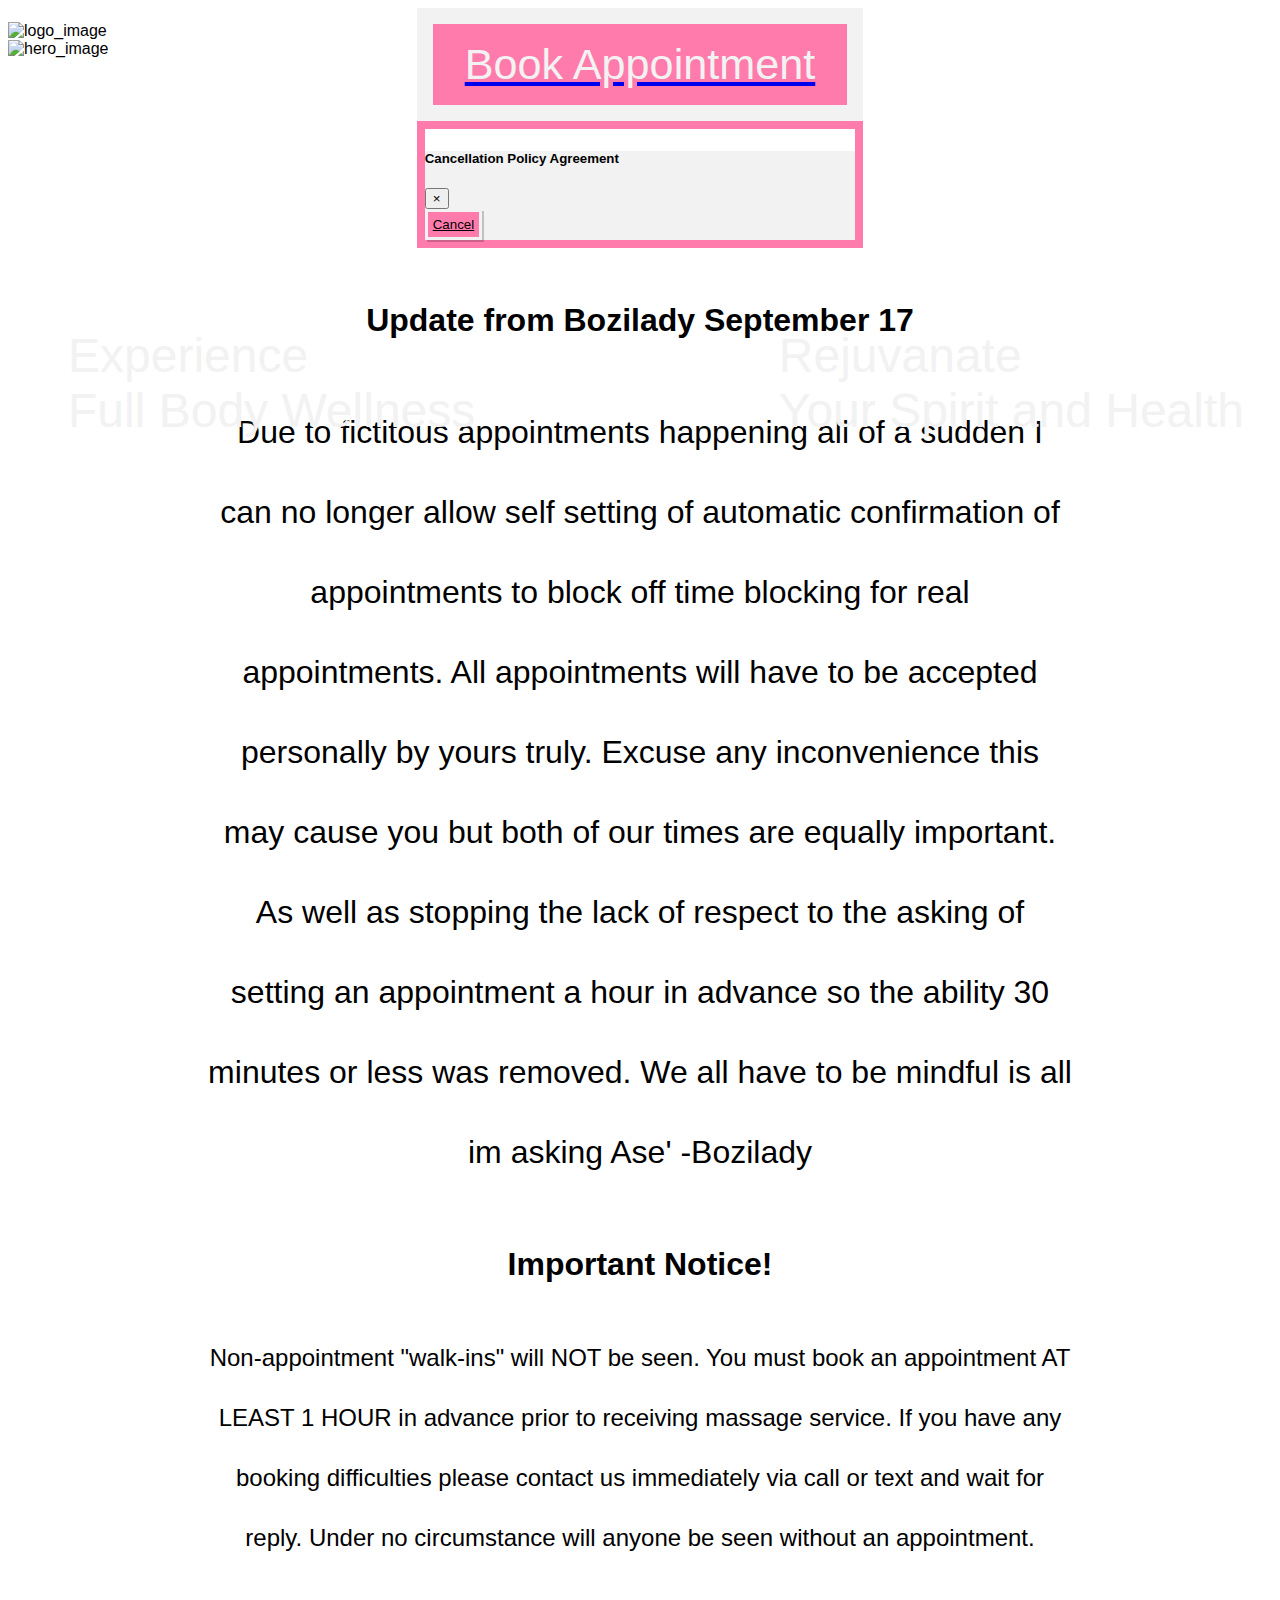
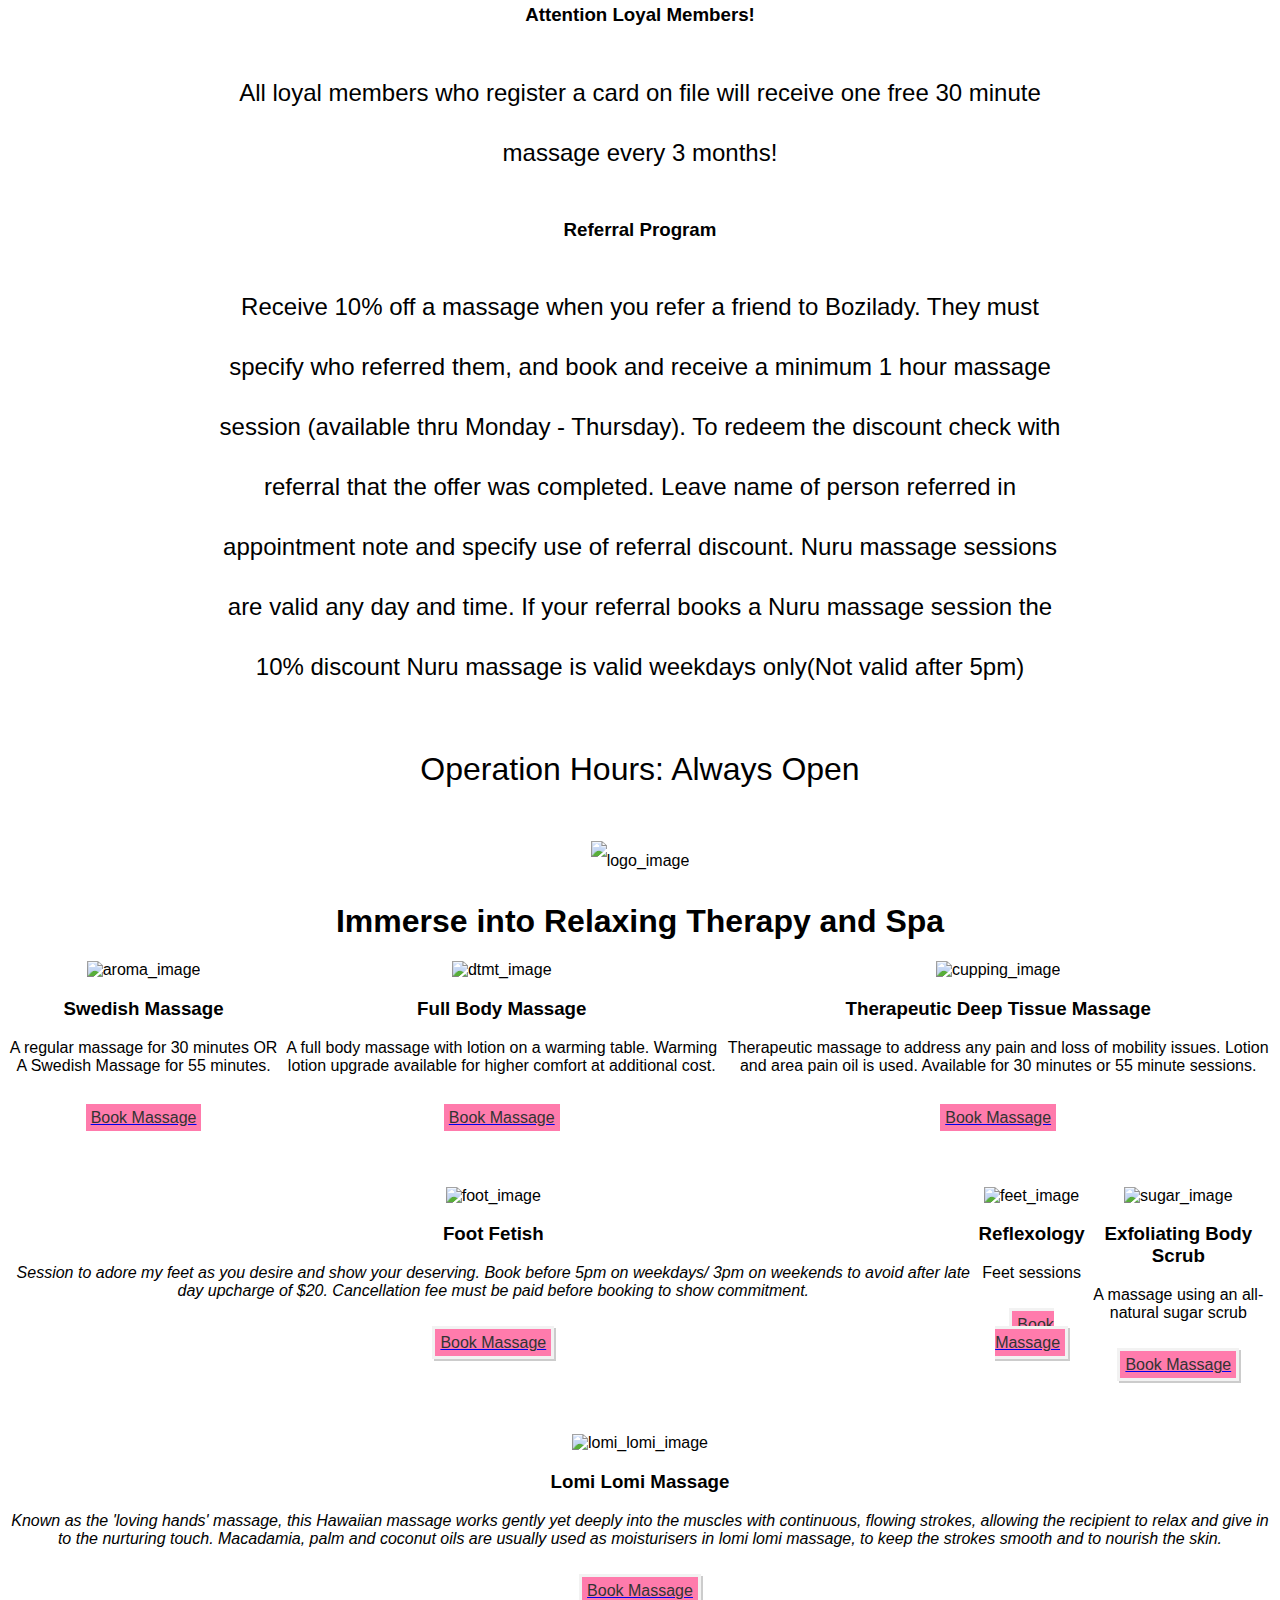
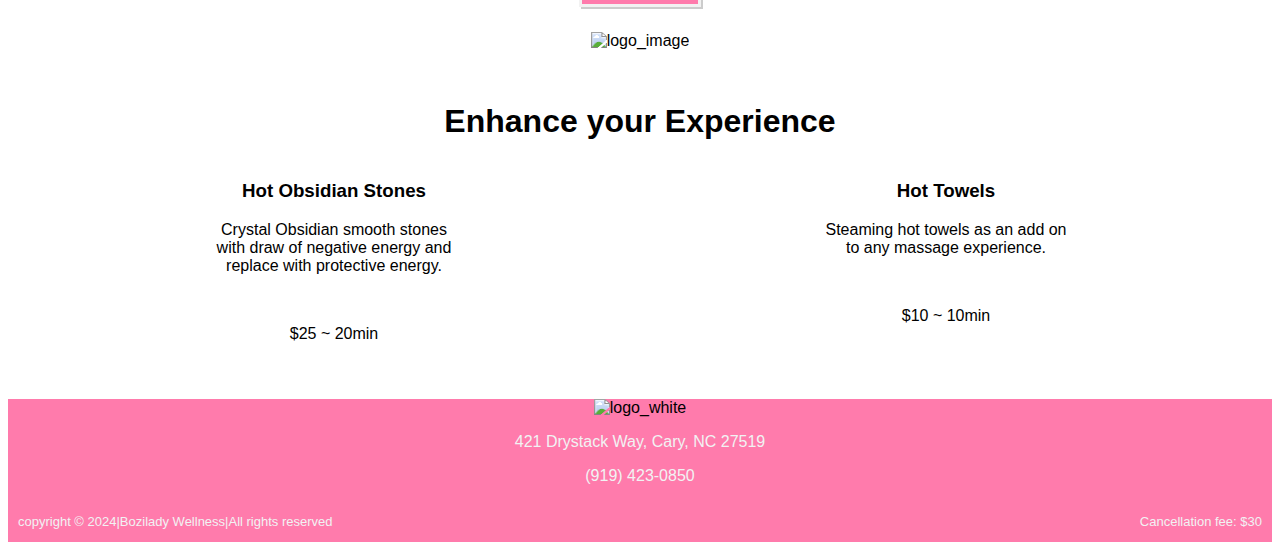
==== commit 51d380d1: "Changed Cancellation policy agreement to popup due to truncated window. Added new massage and update" ====
--- a/index.html
+++ b/index.html
@@ -24,9 +24,10 @@
             <input type="radio" name="slide" id="cancel-btn">
             <ul class="nav-links">
               <label for="cancel-btn" class="bttn cancel-btn"><i class="fas fa-times"></i></label>
-              <li><a href="https://bosziladysmindnbody.square.site/services
+              <!-- <li><button type="button" class="button open-button" data-toggle="modal" data-target="#noticeModal"><span>Services Menu</span></button></li>
+              <li><a href="
                 ">Services Menu</a></li>
-              <!-- <li><a href="#">Massages</a></li>
+              <li><a href="#">Massages</a></li>
               <li><a href="#">Enhancements</a></li>
               <li><a href="#">About Us</a></li>
               <li><a href="#">Contact</a></li> -->
@@ -52,11 +53,13 @@
     <section id="quick-book">
       <div class="container book-container">
         <div class="row justify-content-md-center">
-          <button type="button" class="button open-button" data-toggle="modal" data-target="#noticeModal">
-            <div class="col-lg book consult">
-              <p>Book Appointment</p>
-            </div>
-          </button>
+          <!-- <button type="button" class="button open-button" data-toggle="modal" data-target="#noticeModal"> -->
+            <a href="javascript:void( window.open( 'https://form.jotform.com/241395354505053', 'blank', 'scrollbars=yes, toolbar=no, width=700, height=500' ) ) ">
+              <div class="col-lg book consult">
+                <p>Book Appointment</p>
+              </div>
+            </a>  
+          <!-- </button> -->
           <!-- Start cancellattion notice -->
           <!-- Bootstrap Modal -->
           <div class="modal" id="noticeModal" tabindex="-1">
@@ -82,6 +85,7 @@
               </div>
             </div>
           </div>
+          <!-- Bootstrap Modal.end -->
           
           <!-- <a target="_top" href="https://squareup.com/appointments/book/ujdxbo54uafruw/L4NWXG0218M8G/start" rel="nofollow">
             <div class="col-lg book appointment">
@@ -96,12 +100,14 @@
     </section>
     <section id="welcome">
       <div class="intro">
+        <h1>Update from Bozilady September 17</h1>
+        <p style="font-size:2em">Due to fictitous appointments happening all of a sudden I can no longer allow self setting of automatic confirmation of appointments to block off time blocking for real appointments. All appointments will have to be accepted personally by yours truly. Excuse any inconvenience this may cause you but both of our times are equally important. As well as stopping the lack of respect to the asking of setting an appointment a hour in advance so the ability 30 minutes or less was removed. We all have to be mindful is all im asking Ase' -Bozilady</p>
         <h1>Important Notice!</h1>
         <p style="font-size:1.5em">Non-appointment "walk-ins" will NOT be seen. You must book an appointment AT LEAST 1 HOUR in advance prior to receiving massage service. If you have any booking difficulties please contact us immediately via call or text and wait for reply. Under no circumstance will anyone be seen without an appointment.</p>
         <h3>Attention Loyal Members!</h3>
         <p style="font-size: 1.5em">All loyal members who register a card on file will receive one free 30 minute massage every 3 months!</p>
         <h3>Referral Program</h3>
-        <p style="font-size: 1.5em">Receive 10% off a massage when you refer a friend to Bozilady. They must specify who referred them, and book and receive a minimum 1 hour massage session (available thru Monday - Thursday). To redeem the discount check with referral that the offer was completed. Leave name of person referred in appointment note and specify use of referral discount. Nuru massage sessions are valid during Friday, Saturday, and Sunday only. If your referral books a Nuru massage session the 10% discount Nuru massage is valid any day(Not valid after 5pm) </p>
+        <p style="font-size: 1.5em">Receive 10% off a massage when you refer a friend to Bozilady. They must specify who referred them, and book and receive a minimum 1 hour massage session (available thru Monday - Thursday). To redeem the discount check with referral that the offer was completed. Leave name of person referred in appointment note and specify use of referral discount. Nuru massage sessions are valid any day and time. If your referral books a Nuru massage session the 10% discount Nuru massage is valid weekdays only(Not valid after 5pm) </p>
        <div style="font-size:2em">
           <p>Operation Hours: Always Open</p>
         </div>
@@ -118,7 +124,7 @@
             <p>A regular massage for 30 minutes OR A Swedish Massage for 55 minutes.</p>
             <br>
             
-            <button type="button" class="button open-button" data-toggle="modal" data-target="#noticeModal"><span>Book Massage</span></button>
+            <a href="javascript:void( window.open( 'https://form.jotform.com/241395354505053', 'blank', 'scrollbars=yes, toolbar=no, width=700, height=500' ) ) "><span>Book Massage</span></a>
           </div>
           <div class="col-lg-4 massage-top book-dtmt">
             <img class="resize" src="assets/sensual_massage.jpg" alt="dtmt_image">
@@ -126,7 +132,7 @@
             <p>A full body massage with lotion on a warming table. Warming lotion upgrade available for higher comfort at additional cost.</p>
             <br>
             
-            <button type="button" class="button open-button" data-toggle="modal" data-target="#noticeModal"><span>Book Massage</span></button>
+            <a href="javascript:void( window.open( 'https://form.jotform.com/241395354505053', 'blank', 'scrollbars=yes, toolbar=no, width=700, height=500' ) ) "><span>Book Massage</span></a>
           </div>
           <div class="col-lg-4 massage-top book-cupping">
             <img class="resize" src="assets/massage_old.jpg" alt="cupping_image">
@@ -134,7 +140,7 @@
             <p>Therapeutic massage to address any pain and loss of mobility issues. Lotion and area pain oil is used. Available for 30 minutes or 55 minute sessions.</p>
             <br>
             
-            <button type="button" class="button open-button" data-toggle="modal" data-target="#noticeModal"><span>Book Massage</span></button>
+            <a href="javascript:void( window.open( 'https://form.jotform.com/241395354505053', 'blank', 'scrollbars=yes, toolbar=no, width=700, height=500' ) ) "><span>Book Massage</span></a>
           </div>
         </div>
         <div class="row mx-lg-n5 book-bottom-row">
@@ -144,7 +150,7 @@
             <p><em>Session to adore my feet as you desire and show your deserving. Book before 5pm on weekdays/ 3pm on weekends to avoid after late day upcharge of $20. Cancellation fee must be paid before booking to show commitment.</em></p>
             <br>
              
-            <button type="button" class="button open-button" data-toggle="modal" data-target="#noticeModal"><span>Book Massage</span></button>
+            <a href="javascript:void( window.open( 'https://form.jotform.com/241395354505053', 'blank', 'scrollbars=yes, toolbar=no, width=700, height=500' ) ) "><span>Book Massage</span></a>
           </div>
           <div class="col-lg-4 massage-bot book-body-scrub">
             <img class="resize" src="assets/foot_massage.jpg" alt="feet_image">
@@ -152,7 +158,7 @@
             <p>Feet sessions</p>
             <br>
               
-            <button type="button" class="button open-button" data-toggle="modal" data-target="#noticeModal"><span>Book Massage</span></button>
+            <a href="javascript:void( window.open( 'https://form.jotform.com/241395354505053', 'blank', 'scrollbars=yes, toolbar=no, width=700, height=500' ) ) "><span>Book Massage</span></a>
           </div>
           <div class="col-lg-4 massage-bot book-body-scrub">
             <img class="resize" src="assets/sugar_massage.jpg" alt="sugar_image">
@@ -160,7 +166,7 @@
             <p>A massage using an all-natural sugar scrub </p>
             <br>
               
-            <button type="button" class="button open-button" data-toggle="modal" data-target="#noticeModal"><span>Book Massage</span></button>
+            <a href="javascript:void( window.open( 'https://form.jotform.com/241395354505053', 'blank', 'scrollbars=yes, toolbar=no, width=700, height=500' ) ) "><span>Book Massage</span></a>
          </div>
           <!-- <div class="col-lg-4 massage-bot book-trigger-point">
             <img class="resize" src="assets/sensual_massage.jpg" alt="trigger_image">
@@ -171,16 +177,16 @@
             <a target="_top" href="https://squareup.com/appointments/book/ujdxbo54uafruw/L4NWXG0218M8G/start" rel="nofollow"><span>Book Massage</span></a>
           </div> -->
         </div>
-        <!-- <div class="row mx-lg-n5 book-bottom-row">
-          <div class="col-lg-4 massage-bot book-body-scrub">
-            <img class="resize" src="assets/nuru_massage.jpg" alt="nuru_image">
-            <h3>Nuru Massage</h3>
-            <p><em>Charge will be $250 during regular hours, $270 during peak hours, $275 on weekends, Friday Saturday and Sunday. PLEASE ARRIVE FRESHLY SHOWERED AND HYDRATED OF 1L OF WATER. AFTER 2-5PM $20 LATE DAY/NIGHT FEE 7 DAYS A WEEK, MANDATORY TIPPING CASH ONLY </em></p>
+        <div class="row mx-lg-n5 book-bottom-row">
+          <div class="col-lg-4 massage-bot book-body-scrub">
+            <img class="resize" src="assets/lomi_lomi_massage.jpg" alt="lomi_lomi_image">
+            <h3>Lomi Lomi Massage</h3>
+            <p><em> Known as the 'loving hands' massage, this Hawaiian massage works gently yet deeply into the muscles with continuous, flowing strokes, allowing the recipient to relax and give in to the nurturing touch. Macadamia, palm and coconut oils are usually used as moisturisers in lomi lomi massage, to keep the strokes smooth and to nourish the skin.</em></p>
             <br>
              
-            <button type="button" class="button open-button" data-toggle="modal" data-target="#noticeModal"><span>Book Massage</span></button>
-          </div>
-          <div class="col-lg-4 massage-bot book-body-scrub">
+            <a href="javascript:void( window.open( 'https://form.jotform.com/241395354505053', 'blank', 'scrollbars=yes, toolbar=no, width=700, height=500' ) ) "><span>Book Massage</span></a>
+          </div>
+          <!-- <div class="col-lg-4 massage-bot book-body-scrub">
             <img class="resize" src="assets/foot_massage.jpg" alt="feet_image">
             <h3>Reflexology</h3>
             <p>Feet sessions</p>
@@ -203,11 +209,11 @@
             <br>
              <p>$20</p>
             <a target="_top" href="https://squareup.com/appointments/book/ujdxbo54uafruw/L4NWXG0218M8G/start" rel="nofollow"><span>Book Massage</span></a>
-          </div>
-        </div> -->
-        <!-- <div class="sect-icon">
+          </div> -->
+        </div>
+        <div class="sect-icon">
           <img class="small-img" src="assets/bozilady_logo.png" alt="logo_image">
-        </div> -->
+        </div>
       </div>
     </section>
     <section id="service-education">
--- a/assets/styles.css
+++ b/assets/styles.css
@@ -251,6 +251,7 @@
 #massages .massage-services .sect-icon .small-img{
   height: 52px;
   width: 75px;
+  margin: 2em;
 }
 
 footer{
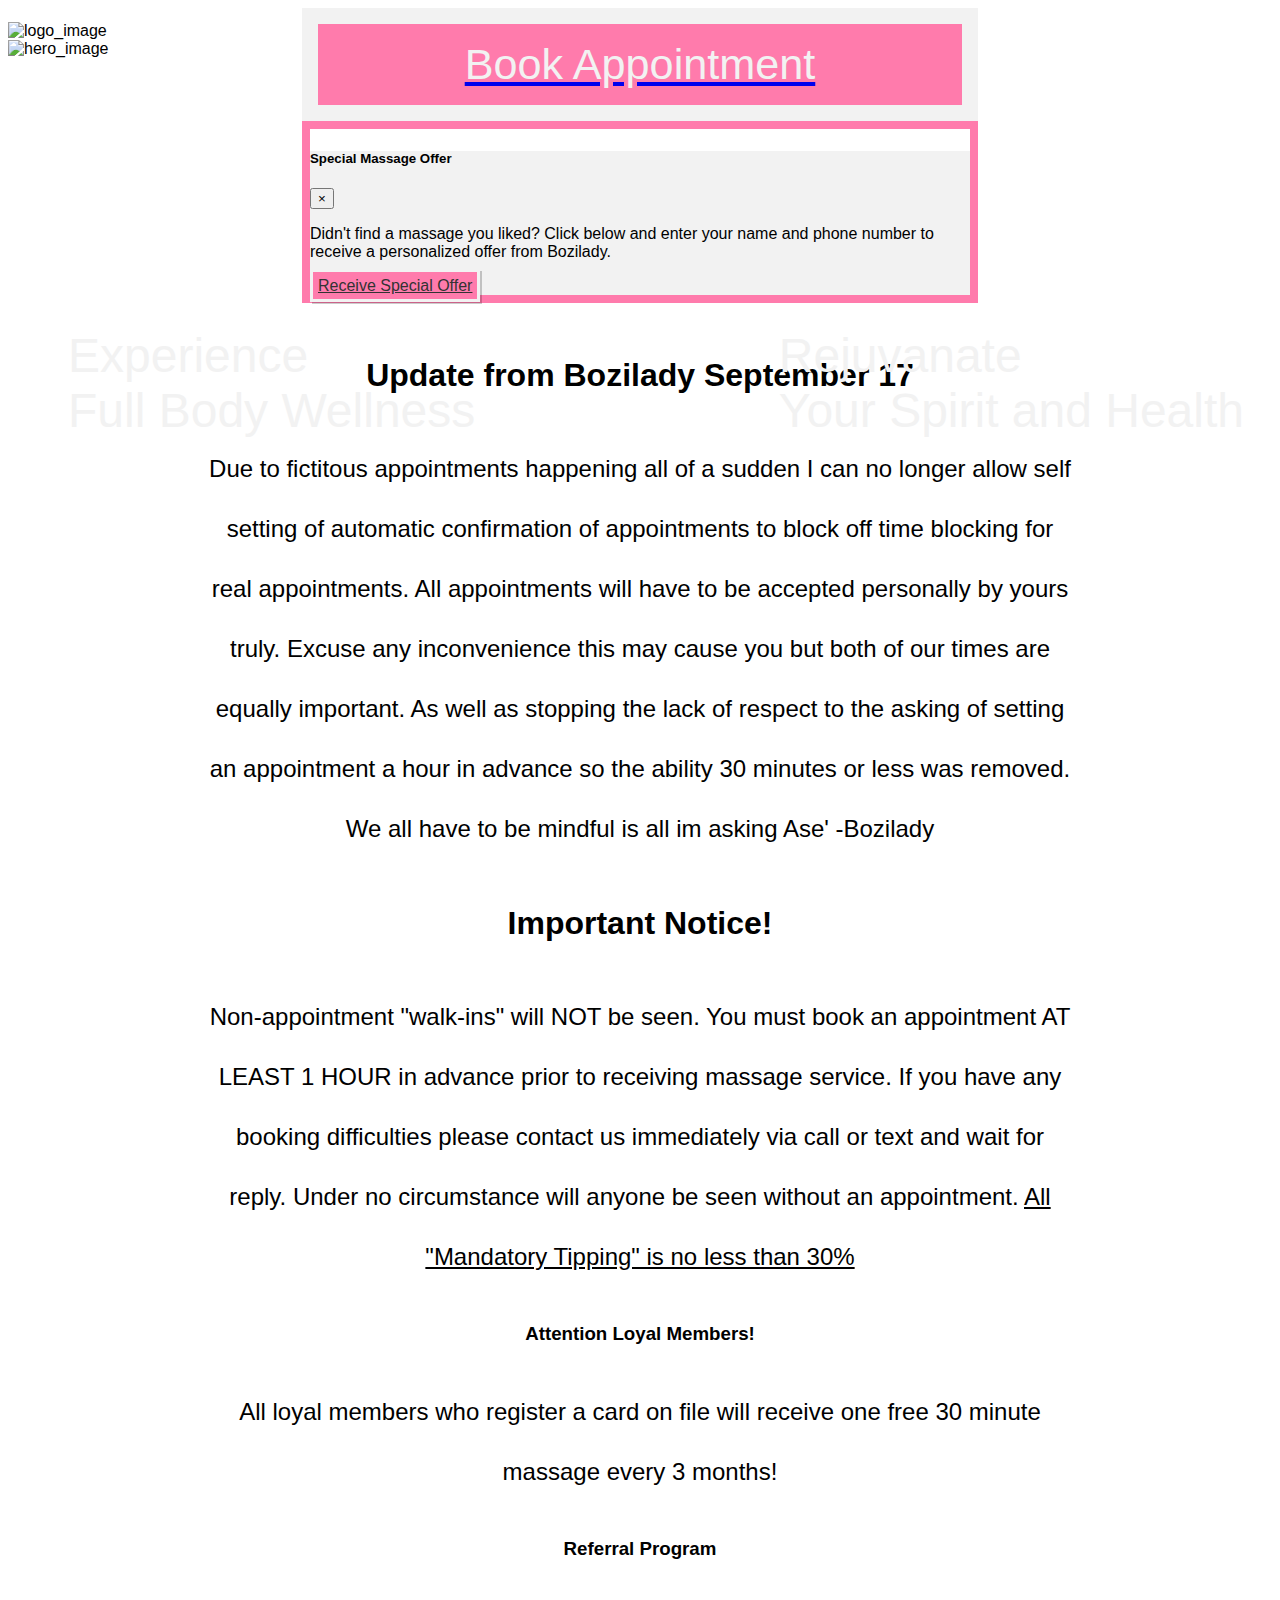
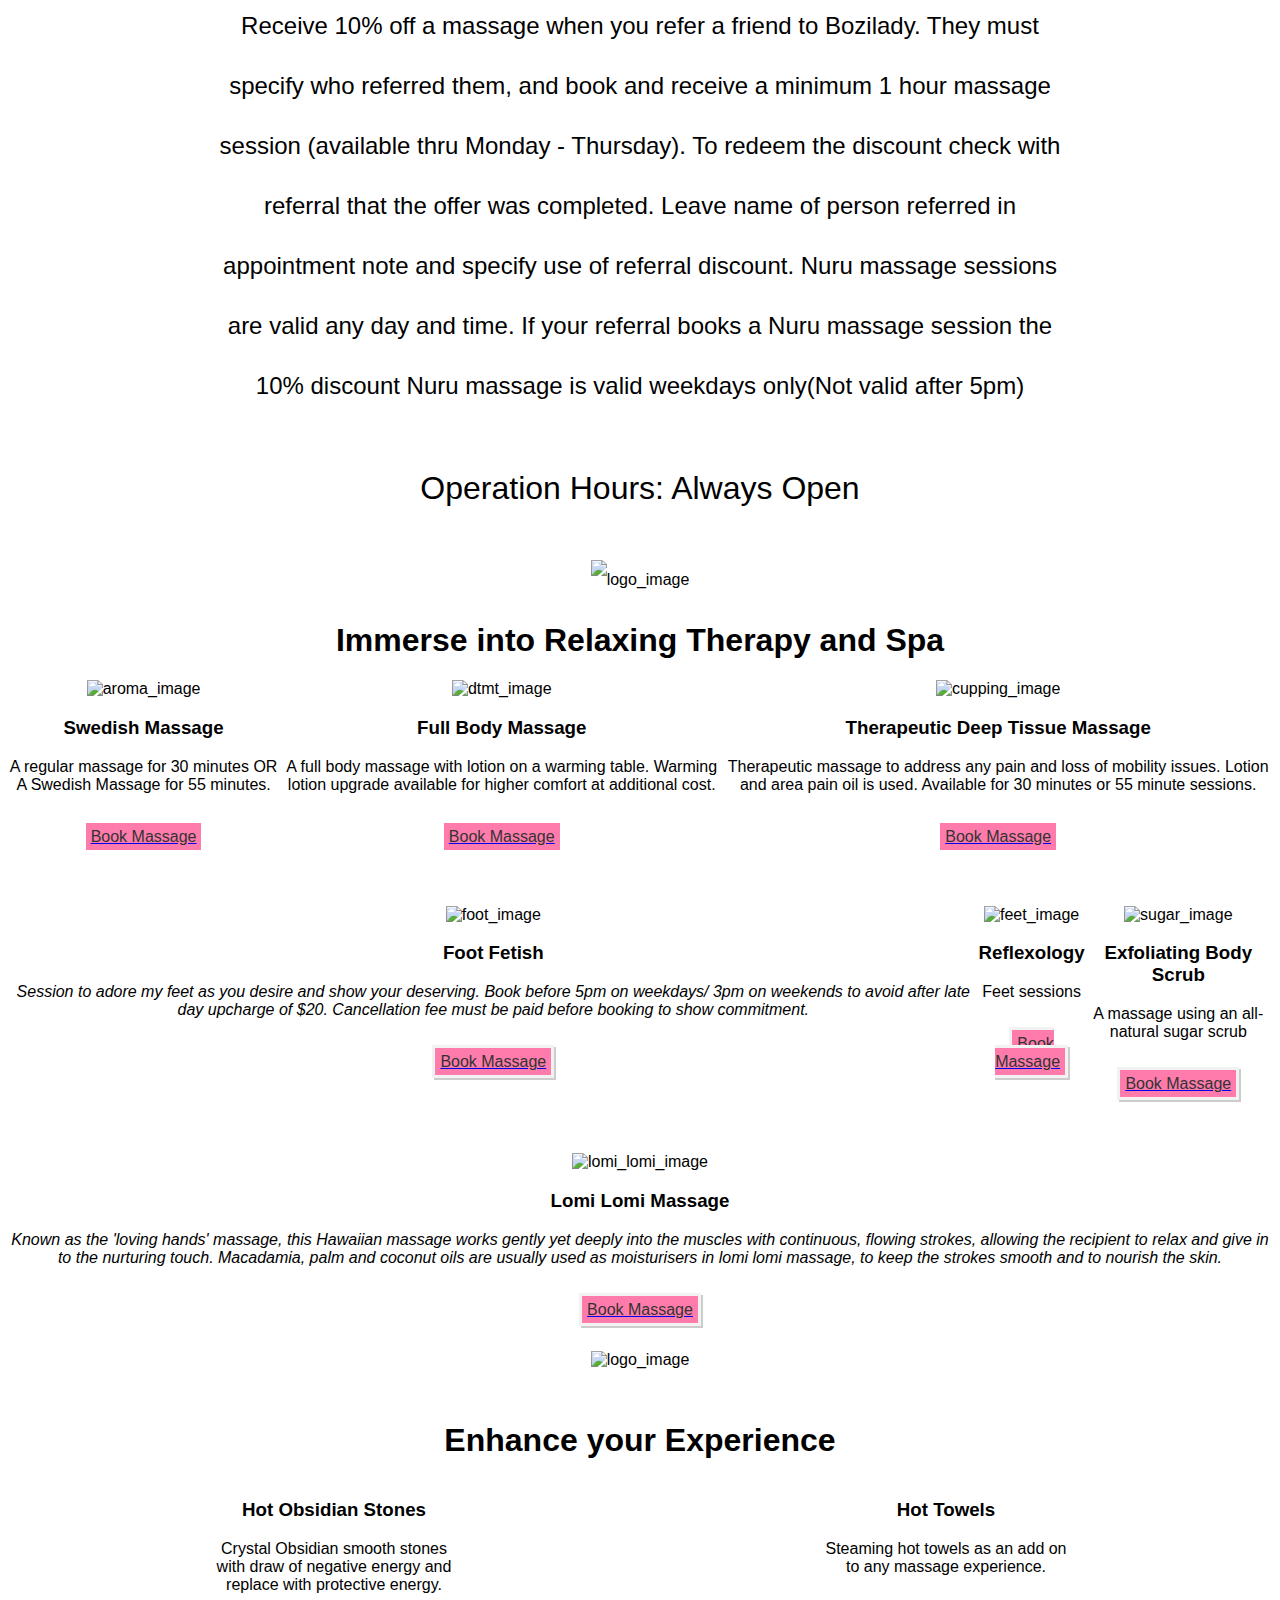
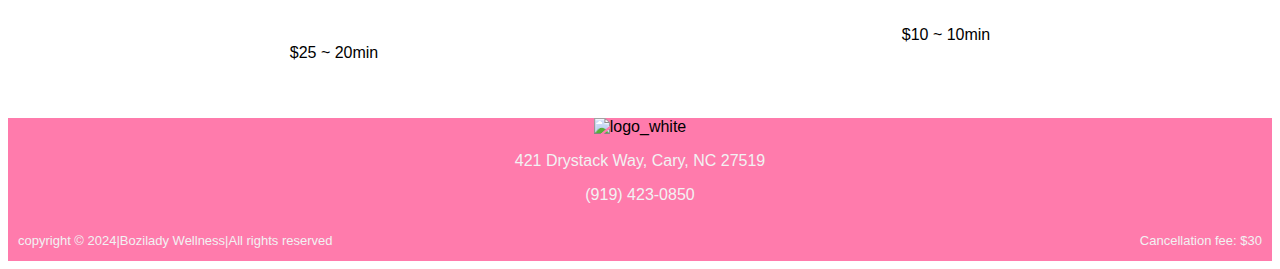
==== commit e27b781f: "Added Special Offer promo. Modal linking to jotform for client info capture. Sytles and scripts upda" ====
--- a/index.html
+++ b/index.html
@@ -7,6 +7,7 @@
     <title>Bozilady Wellness</title>
     <link rel="stylesheet" href="assets/reset.css">
     <link rel="stylesheet" href="https://cdn.jsdelivr.net/npm/bootstrap@4.6.2/dist/css/bootstrap.min.css" integrity="sha384-xOolHFLEh07PJGoPkLv1IbcEPTNtaed2xpHsD9ESMhqIYd0nLMwNLD69Npy4HI+N" crossorigin="anonymous">
+    <link rel="stylesheet" href="https://cdnjs.cloudflare.com/ajax/libs/ekko-lightbox/5.3.0/ekko-lightbox.css">
     <link rel="stylesheet" href="assets/styles.css">
     <script src="https://kit.fontawesome.com/3bdd256a14.js" crossorigin="anonymous"></script>
   </head>
@@ -60,27 +61,27 @@
               </div>
             </a>  
           <!-- </button> -->
-          <!-- Start cancellattion notice -->
+          <!-- Start special offer -->
           <!-- Bootstrap Modal -->
           <div class="modal" id="noticeModal" tabindex="-1">
             <div class="modal-dialog" id="noticeDialog">
               <div class="modal-content" id="noticeContent">
                 <div class="modal-header">
-                  <h5 class="modal-title">Cancellation Policy Agreement</h5>
+                  <h5 class="modal-title">Special Massage Offer</h5>
                   <button type="button" class="close" data-dismiss="modal" aria-label="Close">
                     <span aria-hidden="true">&times;</span>
                   </button>
                 </div>
                 <div class="modal-body">
-                  <script type="text/javascript" src="https://form.jotform.com/jsform/241395354505053"></script>
+                  <p>Didn't find a massage you liked? Click below and enter your name and phone number to receive a personalized offer from Bozilady.</p>
+                  <a id="specialOffer" href="https://form.jotform.com/243166461187056">Receive Special Offer</a>
                   <!-- <p>Shall for ANY reason outside of death you decide to cancel outside 24 hours of your appointment no matter when it's booked you agree to pay electronically 50% of appointment unless notice given 24 hours before or completed reschedule. For no call no show you agree to pay 100% of appoinment. Rebooking fee is $30 for misuse of time. Someone else could have booked that time slot you wasted. </p>
                   <br>
                   <input type="checkbox" id="agree" name="agree" />
                   <label for="agree">I agree to the Cancellation Policy</label> -->
                 </div>
                 <div class="modal-footer">
-                  <!-- <button type="button" class="btn btn-secondary" data-dismiss="modal"></button> -->
-                  <button type="button" class="btn btn-primary" id="noticeButton"><a id="agreeButton" target="_top" href="" rel="nofollow">I Agree</a></button>
+                  <!-- <button type="button" class="btn btn-primary" id="noticeButton"><a id="agreeButton" target="_top" href="" rel="nofollow">I Agree</a></button> -->
                 </div>
               </div>
             </div>
@@ -101,9 +102,9 @@
     <section id="welcome">
       <div class="intro">
         <h1>Update from Bozilady September 17</h1>
-        <p style="font-size:2em">Due to fictitous appointments happening all of a sudden I can no longer allow self setting of automatic confirmation of appointments to block off time blocking for real appointments. All appointments will have to be accepted personally by yours truly. Excuse any inconvenience this may cause you but both of our times are equally important. As well as stopping the lack of respect to the asking of setting an appointment a hour in advance so the ability 30 minutes or less was removed. We all have to be mindful is all im asking Ase' -Bozilady</p>
+        <p style="font-size:1.5em">Due to fictitous appointments happening all of a sudden I can no longer allow self setting of automatic confirmation of appointments to block off time blocking for real appointments. All appointments will have to be accepted personally by yours truly. Excuse any inconvenience this may cause you but both of our times are equally important. As well as stopping the lack of respect to the asking of setting an appointment a hour in advance so the ability 30 minutes or less was removed. We all have to be mindful is all im asking Ase' -Bozilady</p>
         <h1>Important Notice!</h1>
-        <p style="font-size:1.5em">Non-appointment "walk-ins" will NOT be seen. You must book an appointment AT LEAST 1 HOUR in advance prior to receiving massage service. If you have any booking difficulties please contact us immediately via call or text and wait for reply. Under no circumstance will anyone be seen without an appointment.</p>
+        <p style="font-size:1.5em">Non-appointment "walk-ins" will NOT be seen. You must book an appointment AT LEAST 1 HOUR in advance prior to receiving massage service. If you have any booking difficulties please contact us immediately via call or text and wait for reply. Under no circumstance will anyone be seen without an appointment. <u>All "Mandatory Tipping" is no less than 30%</u></p>
         <h3>Attention Loyal Members!</h3>
         <p style="font-size: 1.5em">All loyal members who register a card on file will receive one free 30 minute massage every 3 months!</p>
         <h3>Referral Program</h3>
@@ -250,8 +251,10 @@
         <p>Cancellation fee: $30</p>
       </div>
     </footer>
-    <script src="https://ajax.googleapis.com/ajax/libs/jquery/3.6.0/jquery.min.js"></script>
+    <script src="https://ajax.googleapis.com/ajax/libs/jquery/3.4.0/jquery.min.js"></script>
+    <script src="https://code.jquery.com/jquery-migrate-3.0.0.min.js"></script>
     <script src="https://cdn.jsdelivr.net/npm/bootstrap@4.6.2/dist/js/bootstrap.bundle.min.js" integrity="sha384-Fy6S3B9q64WdZWQUiU+q4/2Lc9npb8tCaSX9FK7E8HnRr0Jz8D6OP9dO5Vg3Q9ct" crossorigin="anonymous"></script>
+    <script src="https://cdnjs.cloudflare.com/ajax/libs/ekko-lightbox/5.3.0/ekko-lightbox.min.js"></script>
   	<script src="assets/scripts.js"></script>
   </body>
 </html>
--- a/assets/styles.css
+++ b/assets/styles.css
@@ -153,6 +153,15 @@
   background-color: rgb(242, 242, 242);
 } 
 
+#quick-book .book-container #noticeDialog #noticeContent .modal-body #specialOffer{
+  background-color: rgb(255, 123, 172);
+  color: rgb(51, 51, 51);
+  border: 3px solid rgb(242, 242, 242);
+  padding: 5px;
+  box-shadow: 2px 2px 0 rgba(0,0,0,0.2);
+  font-weight: 400;
+}
+
 #quick-book .book-container #noticeDialog #noticeContent .modal-footer #noticeButton{
   background-color: rgb(255, 123, 172);
   color: rgb(51, 51, 51);
